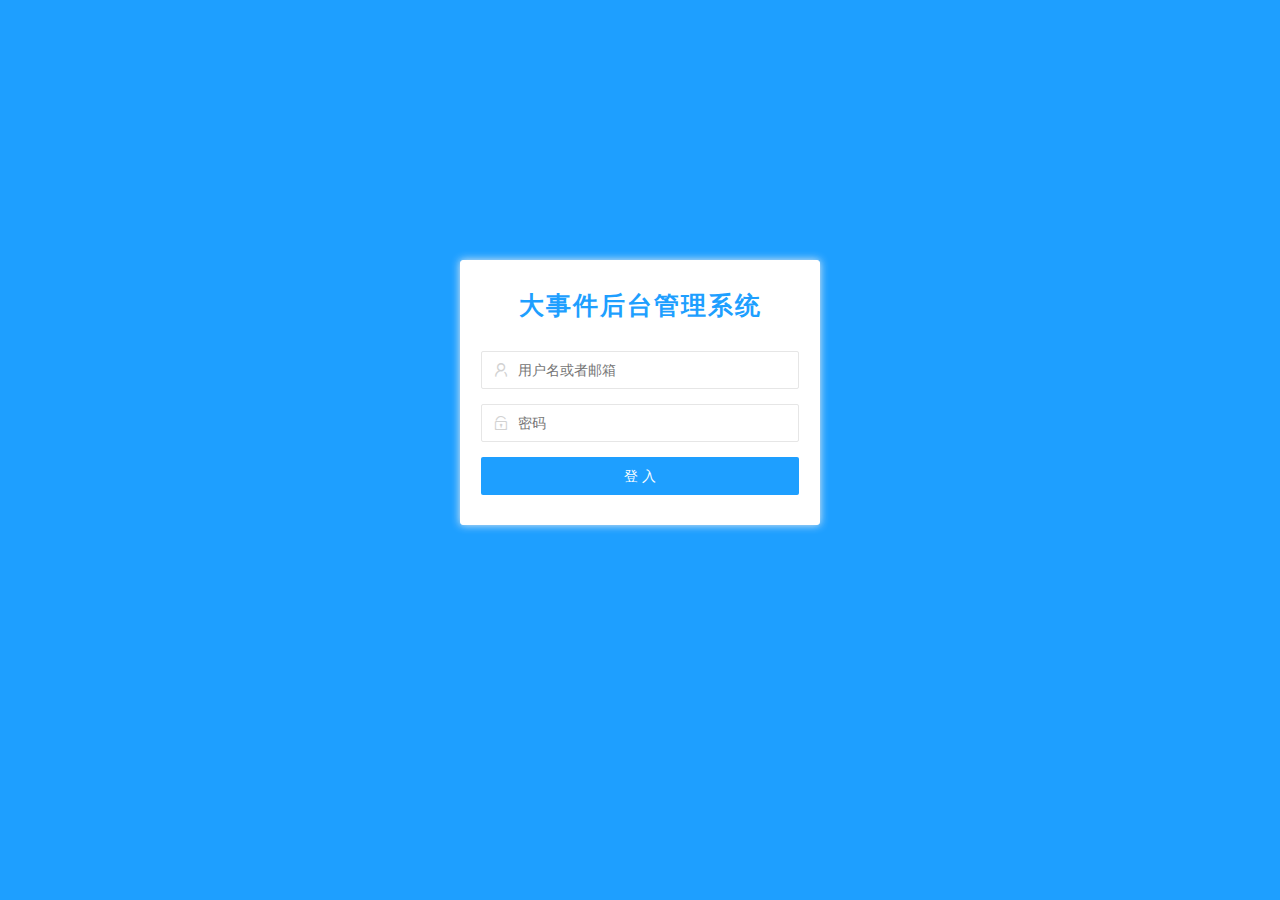
==== admin/index.html @ 875ae073 "后台轮播和评论ok" ====
<!DOCTYPE html>
<html>

<head>
    <meta charset="utf-8">
    <meta name="viewport" content="width=device-width, initial-scale=1, maximum-scale=1">
    <title>layout 后台大布局 - Layui</title>
    <link rel="stylesheet" href="./assets/lib/layui/css/layui.css">
    <link rel="stylesheet" href="./assets/css/index.css">
</head>

<body class="layui-layout-body">
    <div class="layui-layout layui-layout-admin">
        <div class="layui-header">
            <div class="layui-logo">后台管理系统</div>
            <ul class="layui-nav layui-layout-right">
                <li class="layui-nav-item">
                    <a href="javascript:;">
                        <img src="#" class="layui-nav-img"> 黑马
                    </a>
                </li>
                <li class="layui-nav-item"><a id="logout-btn" href="javascript:;">退了</a></li>
            </ul>
        </div>

        <div class="layui-side layui-bg-black">
            <div class="layui-side-scroll">
                <!-- 左侧导航区域（可配合layui已有的垂直导航） -->
                <ul class="layui-nav layui-nav-tree" lay-filter="test">
                    <li class="layui-nav-item layui-this"><a href=""><span class="iconfont icon-home"></span>首页</a></li>
                    <li class="layui-nav-item layui-nav-itemed">
                        <a class="" href="javascript:;">用户管理</a>
                        <dl class="layui-nav-child">
                            <dd><a target="iframeArea" href="./user/user.html">用户列表</a></dd>
                            <dd><a target="iframeArea" href="./user/add.html">添加用户</a></dd>
                        </dl>
                    </li>
                    <li class="layui-nav-item">
                        <a href="javascript:;">资源管理</a>
                        <dl class="layui-nav-child">
                            <dd><a target="iframeArea" href="./link/link.html">友情链接</a></dd>
                            <dd><a target="iframeArea" href="./swiper/swiper.html">轮播图</a></dd>
                            <dd><a target="iframeArea" href="./comment/comment.html">评论管理</a></dd>
                        </dl>
                    </li>
                </ul>
            </div>
        </div>

        <div class="layui-body">
            <!-- 内容主体区域 -->
            <iframe name="iframeArea" src="./home/home.html"></iframe>
        </div>

        <div class="layui-footer">
            <!-- 底部固定区域 -->
            © www.itheima.com - 黑马程序员
        </div>
    </div>
    <script type="text/javascript" src="./assets/lib/jquery.js"></script>
    <script type="text/javascript" src="./assets/lib/jquery.particleground.min.js"></script>
    <script type="text/javascript" src="./assets/js/common.js"></script>
    <script type="text/javascript" src="./assets/lib/layui/layui.all.js"></script>
    <script type="text/javascript" src="./assets/js/index.js"></script>

</body>

</html>
---- admin/assets/lib/layui/css/layui.css ----
/** layui-v2.5.6 MIT License By https://www.layui.com */
 .layui-inline,img{display:inline-block;vertical-align:middle}h1,h2,h3,h4,h5,h6{font-weight:400}.layui-edge,.layui-header,.layui-inline,.layui-main{position:relative}.layui-body,.layui-edge,.layui-elip{overflow:hidden}.layui-btn,.layui-edge,.layui-inline,img{vertical-align:middle}.layui-btn,.layui-disabled,.layui-icon,.layui-unselect{-moz-user-select:none;-webkit-user-select:none;-ms-user-select:none}.layui-elip,.layui-form-checkbox span,.layui-form-pane .layui-form-label{text-overflow:ellipsis;white-space:nowrap}.layui-breadcrumb,.layui-tree-btnGroup{visibility:hidden}blockquote,body,button,dd,div,dl,dt,form,h1,h2,h3,h4,h5,h6,input,li,ol,p,pre,td,textarea,th,ul{margin:0;padding:0;-webkit-tap-highlight-color:rgba(0,0,0,0)}a:active,a:hover{outline:0}img{border:none}li{list-style:none}table{border-collapse:collapse;border-spacing:0}h4,h5,h6{font-size:100%}button,input,optgroup,option,select,textarea{font-family:inherit;font-size:inherit;font-style:inherit;font-weight:inherit;outline:0}pre{white-space:pre-wrap;white-space:-moz-pre-wrap;white-space:-pre-wrap;white-space:-o-pre-wrap;word-wrap:break-word}body{line-height:24px;font:14px Helvetica Neue,Helvetica,PingFang SC,Tahoma,Arial,sans-serif}hr{height:1px;margin:10px 0;border:0;clear:both}a{color:#333;text-decoration:none}a:hover{color:#777}a cite{font-style:normal;*cursor:pointer}.layui-border-box,.layui-border-box *{box-sizing:border-box}.layui-box,.layui-box *{box-sizing:content-box}.layui-clear{clear:both;*zoom:1}.layui-clear:after{content:'\20';clear:both;*zoom:1;display:block;height:0}.layui-inline{*display:inline;*zoom:1}.layui-edge{display:inline-block;width:0;height:0;border-width:6px;border-style:dashed;border-color:transparent}.layui-edge-top{top:-4px;border-bottom-color:#999;border-bottom-style:solid}.layui-edge-right{border-left-color:#999;border-left-style:solid}.layui-edge-bottom{top:2px;border-top-color:#999;border-top-style:solid}.layui-edge-left{border-right-color:#999;border-right-style:solid}.layui-disabled,.layui-disabled:hover{color:#d2d2d2!important;cursor:not-allowed!important}.layui-circle{border-radius:100%}.layui-show{display:block!important}.layui-hide{display:none!important}@font-face{font-family:layui-icon;src:url(../font/iconfont.eot?v=256);src:url(../font/iconfont.eot?v=256#iefix) format('embedded-opentype'),url(../font/iconfont.woff2?v=256) format('woff2'),url(../font/iconfont.woff?v=256) format('woff'),url(../font/iconfont.ttf?v=256) format('truetype'),url(../font/iconfont.svg?v=256#layui-icon) format('svg')}.layui-icon{font-family:layui-icon!important;font-size:16px;font-style:normal;-webkit-font-smoothing:antialiased;-moz-osx-font-smoothing:grayscale}.layui-icon-reply-fill:before{content:"\e611"}.layui-icon-set-fill:before{content:"\e614"}.layui-icon-menu-fill:before{content:"\e60f"}.layui-icon-search:before{content:"\e615"}.layui-icon-share:before{content:"\e641"}.layui-icon-set-sm:before{content:"\e620"}.layui-icon-engine:before{content:"\e628"}.layui-icon-close:before{content:"\1006"}.layui-icon-close-fill:before{content:"\1007"}.layui-icon-chart-screen:before{content:"\e629"}.layui-icon-star:before{content:"\e600"}.layui-icon-circle-dot:before{content:"\e617"}.layui-icon-chat:before{content:"\e606"}.layui-icon-release:before{content:"\e609"}.layui-icon-list:before{content:"\e60a"}.layui-icon-chart:before{content:"\e62c"}.layui-icon-ok-circle:before{content:"\1005"}.layui-icon-layim-theme:before{content:"\e61b"}.layui-icon-table:before{content:"\e62d"}.layui-icon-right:before{content:"\e602"}.layui-icon-left:before{content:"\e603"}.layui-icon-cart-simple:before{content:"\e698"}.layui-icon-face-cry:before{content:"\e69c"}.layui-icon-face-smile:before{content:"\e6af"}.layui-icon-survey:before{content:"\e6b2"}.layui-icon-tree:before{content:"\e62e"}.layui-icon-ie:before{content:"\e7bb"}.layui-icon-upload-circle:before{content:"\e62f"}.layui-icon-add-circle:before{content:"\e61f"}.layui-icon-download-circle:before{content:"\e601"}.layui-icon-templeate-1:before{content:"\e630"}.layui-icon-util:before{content:"\e631"}.layui-icon-face-surprised:before{content:"\e664"}.layui-icon-edit:before{content:"\e642"}.layui-icon-speaker:before{content:"\e645"}.layui-icon-down:before{content:"\e61a"}.layui-icon-file:before{content:"\e621"}.layui-icon-layouts:before{content:"\e632"}.layui-icon-rate-half:before{content:"\e6c9"}.layui-icon-add-circle-fine:before{content:"\e608"}.layui-icon-prev-circle:before{content:"\e633"}.layui-icon-read:before{content:"\e705"}.layui-icon-404:before{content:"\e61c"}.layui-icon-carousel:before{content:"\e634"}.layui-icon-help:before{content:"\e607"}.layui-icon-code-circle:before{content:"\e635"}.layui-icon-windows:before{content:"\e67f"}.layui-icon-water:before{content:"\e636"}.layui-icon-username:before{content:"\e66f"}.layui-icon-find-fill:before{content:"\e670"}.layui-icon-about:before{content:"\e60b"}.layui-icon-location:before{content:"\e715"}.layui-icon-up:before{content:"\e619"}.layui-icon-pause:before{content:"\e651"}.layui-icon-date:before{content:"\e637"}.layui-icon-layim-uploadfile:before{content:"\e61d"}.layui-icon-delete:before{content:"\e640"}.layui-icon-play:before{content:"\e652"}.layui-icon-top:before{content:"\e604"}.layui-icon-firefox:before{content:"\e686"}.layui-icon-friends:before{content:"\e612"}.layui-icon-refresh-3:before{content:"\e9aa"}.layui-icon-ok:before{content:"\e605"}.layui-icon-layer:before{content:"\e638"}.layui-icon-face-smile-fine:before{content:"\e60c"}.layui-icon-dollar:before{content:"\e659"}.layui-icon-group:before{content:"\e613"}.layui-icon-layim-download:before{content:"\e61e"}.layui-icon-picture-fine:before{content:"\e60d"}.layui-icon-link:before{content:"\e64c"}.layui-icon-diamond:before{content:"\e735"}.layui-icon-log:before{content:"\e60e"}.layui-icon-key:before{content:"\e683"}.layui-icon-rate-solid:before{content:"\e67a"}.layui-icon-fonts-del:before{content:"\e64f"}.layui-icon-unlink:before{content:"\e64d"}.layui-icon-fonts-clear:before{content:"\e639"}.layui-icon-triangle-r:before{content:"\e623"}.layui-icon-circle:before{content:"\e63f"}.layui-icon-radio:before{content:"\e643"}.layui-icon-align-center:before{content:"\e647"}.layui-icon-align-right:before{content:"\e648"}.layui-icon-align-left:before{content:"\e649"}.layui-icon-loading-1:before{content:"\e63e"}.layui-icon-return:before{content:"\e65c"}.layui-icon-fonts-strong:before{content:"\e62b"}.layui-icon-upload:before{content:"\e67c"}.layui-icon-dialogue:before{content:"\e63a"}.layui-icon-video:before{content:"\e6ed"}.layui-icon-headset:before{content:"\e6fc"}.layui-icon-cellphone-fine:before{content:"\e63b"}.layui-icon-add-1:before{content:"\e654"}.layui-icon-face-smile-b:before{content:"\e650"}.layui-icon-fonts-html:before{content:"\e64b"}.layui-icon-screen-full:before{content:"\e622"}.layui-icon-form:before{content:"\e63c"}.layui-icon-cart:before{content:"\e657"}.layui-icon-camera-fill:before{content:"\e65d"}.layui-icon-tabs:before{content:"\e62a"}.layui-icon-heart-fill:before{content:"\e68f"}.layui-icon-fonts-code:before{content:"\e64e"}.layui-icon-ios:before{content:"\e680"}.layui-icon-at:before{content:"\e687"}.layui-icon-fire:before{content:"\e756"}.layui-icon-set:before{content:"\e716"}.layui-icon-fonts-u:before{content:"\e646"}.layui-icon-triangle-d:before{content:"\e625"}.layui-icon-tips:before{content:"\e702"}.layui-icon-picture:before{content:"\e64a"}.layui-icon-more-vertical:before{content:"\e671"}.layui-icon-bluetooth:before{content:"\e689"}.layui-icon-flag:before{content:"\e66c"}.layui-icon-loading:before{content:"\e63d"}.layui-icon-fonts-i:before{content:"\e644"}.layui-icon-refresh-1:before{content:"\e666"}.layui-icon-rmb:before{content:"\e65e"}.layui-icon-addition:before{content:"\e624"}.layui-icon-home:before{content:"\e68e"}.layui-icon-time:before{content:"\e68d"}.layui-icon-user:before{content:"\e770"}.layui-icon-notice:before{content:"\e667"}.layui-icon-chrome:before{content:"\e68a"}.layui-icon-edge:before{content:"\e68b"}.layui-icon-login-weibo:before{content:"\e675"}.layui-icon-voice:before{content:"\e688"}.layui-icon-upload-drag:before{content:"\e681"}.layui-icon-login-qq:before{content:"\e676"}.layui-icon-snowflake:before{content:"\e6b1"}.layui-icon-heart:before{content:"\e68c"}.layui-icon-logout:before{content:"\e682"}.layui-icon-file-b:before{content:"\e655"}.layui-icon-template:before{content:"\e663"}.layui-icon-transfer:before{content:"\e691"}.layui-icon-auz:before{content:"\e672"}.layui-icon-console:before{content:"\e665"}.layui-icon-app:before{content:"\e653"}.layui-icon-prev:before{content:"\e65a"}.layui-icon-website:before{content:"\e7ae"}.layui-icon-next:before{content:"\e65b"}.layui-icon-component:before{content:"\e857"}.layui-icon-android:before{content:"\e684"}.layui-icon-more:before{content:"\e65f"}.layui-icon-login-wechat:before{content:"\e677"}.layui-icon-shrink-right:before{content:"\e668"}.layui-icon-spread-left:before{content:"\e66b"}.layui-icon-camera:before{content:"\e660"}.layui-icon-note:before{content:"\e66e"}.layui-icon-refresh:before{content:"\e669"}.layui-icon-female:before{content:"\e661"}.layui-icon-male:before{content:"\e662"}.layui-icon-screen-restore:before{content:"\e758"}.layui-icon-password:before{content:"\e673"}.layui-icon-senior:before{content:"\e674"}.layui-icon-theme:before{content:"\e66a"}.layui-icon-tread:before{content:"\e6c5"}.layui-icon-praise:before{content:"\e6c6"}.layui-icon-star-fill:before{content:"\e658"}.layui-icon-rate:before{content:"\e67b"}.layui-icon-template-1:before{content:"\e656"}.layui-icon-vercode:before{content:"\e679"}.layui-icon-service:before{content:"\e626"}.layui-icon-cellphone:before{content:"\e678"}.layui-icon-print:before{content:"\e66d"}.layui-icon-cols:before{content:"\e610"}.layui-icon-wifi:before{content:"\e7e0"}.layui-icon-export:before{content:"\e67d"}.layui-icon-rss:before{content:"\e808"}.layui-icon-slider:before{content:"\e714"}.layui-icon-email:before{content:"\e618"}.layui-icon-subtraction:before{content:"\e67e"}.layui-icon-mike:before{content:"\e6dc"}.layui-icon-light:before{content:"\e748"}.layui-icon-gift:before{content:"\e627"}.layui-icon-mute:before{content:"\e685"}.layui-icon-reduce-circle:before{content:"\e616"}.layui-icon-music:before{content:"\e690"}.layui-main{width:1140px;margin:0 auto}.layui-header{z-index:1000;height:60px}.layui-header a:hover{transition:all .5s;-webkit-transition:all .5s}.layui-side{position:fixed;left:0;top:0;bottom:0;z-index:999;width:200px;overflow-x:hidden}.layui-side-scroll{position:relative;width:220px;height:100%;overflow-x:hidden}.layui-body{position:absolute;left:200px;right:0;top:0;bottom:0;z-index:998;width:auto;overflow-y:auto;box-sizing:border-box}.layui-layout-body{overflow:hidden}.layui-layout-admin .layui-header{background-color:#23262E}.layui-layout-admin .layui-side{top:60px;width:200px;overflow-x:hidden}.layui-layout-admin .layui-body{position:fixed;top:60px;bottom:44px}.layui-layout-admin .layui-main{width:auto;margin:0 15px}.layui-layout-admin .layui-footer{position:fixed;left:200px;right:0;bottom:0;height:44px;line-height:44px;padding:0 15px;background-color:#eee}.layui-layout-admin .layui-logo{position:absolute;left:0;top:0;width:200px;height:100%;line-height:60px;text-align:center;color:#009688;font-size:16px}.layui-layout-admin .layui-header .layui-nav{background:0 0}.layui-layout-left{position:absolute!important;left:200px;top:0}.layui-layout-right{position:absolute!important;right:0;top:0}.layui-container{position:relative;margin:0 auto;padding:0 15px;box-sizing:border-box}.layui-fluid{position:relative;margin:0 auto;padding:0 15px}.layui-row:after,.layui-row:before{content:'';display:block;clear:both}.layui-col-lg1,.layui-col-lg10,.layui-col-lg11,.layui-col-lg12,.layui-col-lg2,.layui-col-lg3,.layui-col-lg4,.layui-col-lg5,.layui-col-lg6,.layui-col-lg7,.layui-col-lg8,.layui-col-lg9,.layui-col-md1,.layui-col-md10,.layui-col-md11,.layui-col-md12,.layui-col-md2,.layui-col-md3,.layui-col-md4,.layui-col-md5,.layui-col-md6,.layui-col-md7,.layui-col-md8,.layui-col-md9,.layui-col-sm1,.layui-col-sm10,.layui-col-sm11,.layui-col-sm12,.layui-col-sm2,.layui-col-sm3,.layui-col-sm4,.layui-col-sm5,.layui-col-sm6,.layui-col-sm7,.layui-col-sm8,.layui-col-sm9,.layui-col-xs1,.layui-col-xs10,.layui-col-xs11,.layui-col-xs12,.layui-col-xs2,.layui-col-xs3,.layui-col-xs4,.layui-col-xs5,.layui-col-xs6,.layui-col-xs7,.layui-col-xs8,.layui-col-xs9{position:relative;display:block;box-sizing:border-box}.layui-col-xs1,.layui-col-xs10,.layui-col-xs11,.layui-col-xs12,.layui-col-xs2,.layui-col-xs3,.layui-col-xs4,.layui-col-xs5,.layui-col-xs6,.layui-col-xs7,.layui-col-xs8,.layui-col-xs9{float:left}.layui-col-xs1{width:8.33333333%}.layui-col-xs2{width:16.66666667%}.layui-col-xs3{width:25%}.layui-col-xs4{width:33.33333333%}.layui-col-xs5{width:41.66666667%}.layui-col-xs6{width:50%}.layui-col-xs7{width:58.33333333%}.layui-col-xs8{width:66.66666667%}.layui-col-xs9{width:75%}.layui-col-xs10{width:83.33333333%}.layui-col-xs11{width:91.66666667%}.layui-col-xs12{width:100%}.layui-col-xs-offset1{margin-left:8.33333333%}.layui-col-xs-offset2{margin-left:16.66666667%}.layui-col-xs-offset3{margin-left:25%}.layui-col-xs-offset4{margin-left:33.33333333%}.layui-col-xs-offset5{margin-left:41.66666667%}.layui-col-xs-offset6{margin-left:50%}.layui-col-xs-offset7{margin-left:58.33333333%}.layui-col-xs-offset8{margin-left:66.66666667%}.layui-col-xs-offset9{margin-left:75%}.layui-col-xs-offset10{margin-left:83.33333333%}.layui-col-xs-offset11{margin-left:91.66666667%}.layui-col-xs-offset12{margin-left:100%}@media screen and (max-width:768px){.layui-hide-xs{display:none!important}.layui-show-xs-block{display:block!important}.layui-show-xs-inline{display:inline!important}.layui-show-xs-inline-block{display:inline-block!important}}@media screen and (min-width:768px){.layui-container{width:750px}.layui-hide-sm{display:none!important}.layui-show-sm-block{display:block!important}.layui-show-sm-inline{display:inline!important}.layui-show-sm-inline-block{display:inline-block!important}.layui-col-sm1,.layui-col-sm10,.layui-col-sm11,.layui-col-sm12,.layui-col-sm2,.layui-col-sm3,.layui-col-sm4,.layui-col-sm5,.layui-col-sm6,.layui-col-sm7,.layui-col-sm8,.layui-col-sm9{float:left}.layui-col-sm1{width:8.33333333%}.layui-col-sm2{width:16.66666667%}.layui-col-sm3{width:25%}.layui-col-sm4{width:33.33333333%}.layui-col-sm5{width:41.66666667%}.layui-col-sm6{width:50%}.layui-col-sm7{width:58.33333333%}.layui-col-sm8{width:66.66666667%}.layui-col-sm9{width:75%}.layui-col-sm10{width:83.33333333%}.layui-col-sm11{width:91.66666667%}.layui-col-sm12{width:100%}.layui-col-sm-offset1{margin-left:8.33333333%}.layui-col-sm-offset2{margin-left:16.66666667%}.layui-col-sm-offset3{margin-left:25%}.layui-col-sm-offset4{margin-left:33.33333333%}.layui-col-sm-offset5{margin-left:41.66666667%}.layui-col-sm-offset6{margin-left:50%}.layui-col-sm-offset7{margin-left:58.33333333%}.layui-col-sm-offset8{margin-left:66.66666667%}.layui-col-sm-offset9{margin-left:75%}.layui-col-sm-offset10{margin-left:83.33333333%}.layui-col-sm-offset11{margin-left:91.66666667%}.layui-col-sm-offset12{margin-left:100%}}@media screen and (min-width:992px){.layui-container{width:970px}.layui-hide-md{display:none!important}.layui-show-md-block{display:block!important}.layui-show-md-inline{display:inline!important}.layui-show-md-inline-block{display:inline-block!important}.layui-col-md1,.layui-col-md10,.layui-col-md11,.layui-col-md12,.layui-col-md2,.layui-col-md3,.layui-col-md4,.layui-col-md5,.layui-col-md6,.layui-col-md7,.layui-col-md8,.layui-col-md9{float:left}.layui-col-md1{width:8.33333333%}.layui-col-md2{width:16.66666667%}.layui-col-md3{width:25%}.layui-col-md4{width:33.33333333%}.layui-col-md5{width:41.66666667%}.layui-col-md6{width:50%}.layui-col-md7{width:58.33333333%}.layui-col-md8{width:66.66666667%}.layui-col-md9{width:75%}.layui-col-md10{width:83.33333333%}.layui-col-md11{width:91.66666667%}.layui-col-md12{width:100%}.layui-col-md-offset1{margin-left:8.33333333%}.layui-col-md-offset2{margin-left:16.66666667%}.layui-col-md-offset3{margin-left:25%}.layui-col-md-offset4{margin-left:33.33333333%}.layui-col-md-offset5{margin-left:41.66666667%}.layui-col-md-offset6{margin-left:50%}.layui-col-md-offset7{margin-left:58.33333333%}.layui-col-md-offset8{margin-left:66.66666667%}.layui-col-md-offset9{margin-left:75%}.layui-col-md-offset10{margin-left:83.33333333%}.layui-col-md-offset11{margin-left:91.66666667%}.layui-col-md-offset12{margin-left:100%}}@media screen and (min-width:1200px){.layui-container{width:1170px}.layui-hide-lg{display:none!important}.layui-show-lg-block{display:block!important}.layui-show-lg-inline{display:inline!important}.layui-show-lg-inline-block{display:inline-block!important}.layui-col-lg1,.layui-col-lg10,.layui-col-lg11,.layui-col-lg12,.layui-col-lg2,.layui-col-lg3,.layui-col-lg4,.layui-col-lg5,.layui-col-lg6,.layui-col-lg7,.layui-col-lg8,.layui-col-lg9{float:left}.layui-col-lg1{width:8.33333333%}.layui-col-lg2{width:16.66666667%}.layui-col-lg3{width:25%}.layui-col-lg4{width:33.33333333%}.layui-col-lg5{width:41.66666667%}.layui-col-lg6{width:50%}.layui-col-lg7{width:58.33333333%}.layui-col-lg8{width:66.66666667%}.layui-col-lg9{width:75%}.layui-col-lg10{width:83.33333333%}.layui-col-lg11{width:91.66666667%}.layui-col-lg12{width:100%}.layui-col-lg-offset1{margin-left:8.33333333%}.layui-col-lg-offset2{margin-left:16.66666667%}.layui-col-lg-offset3{margin-left:25%}.layui-col-lg-offset4{margin-left:33.33333333%}.layui-col-lg-offset5{margin-left:41.66666667%}.layui-col-lg-offset6{margin-left:50%}.layui-col-lg-offset7{margin-left:58.33333333%}.layui-col-lg-offset8{margin-left:66.66666667%}.layui-col-lg-offset9{margin-left:75%}.layui-col-lg-offset10{margin-left:83.33333333%}.layui-col-lg-offset11{margin-left:91.66666667%}.layui-col-lg-offset12{margin-left:100%}}.layui-col-space1{margin:-.5px}.layui-col-space1>*{padding:.5px}.layui-col-space2{margin:-1px}.layui-col-space2>*{padding:1px}.layui-col-space4{margin:-2px}.layui-col-space4>*{padding:2px}.layui-col-space5{margin:-2.5px}.layui-col-space5>*{padding:2.5px}.layui-col-space6{margin:-3px}.layui-col-space6>*{padding:3px}.layui-col-space8{margin:-4px}.layui-col-space8>*{padding:4px}.layui-col-space10{margin:-5px}.layui-col-space10>*{padding:5px}.layui-col-space12{margin:-6px}.layui-col-space12>*{padding:6px}.layui-col-space14{margin:-7px}.layui-col-space14>*{padding:7px}.layui-col-space15{margin:-7.5px}.layui-col-space15>*{padding:7.5px}.layui-col-space16{margin:-8px}.layui-col-space16>*{padding:8px}.layui-col-space18{margin:-9px}.layui-col-space18>*{padding:9px}.layui-col-space20{margin:-10px}.layui-col-space20>*{padding:10px}.layui-col-space22{margin:-11px}.layui-col-space22>*{padding:11px}.layui-col-space24{margin:-12px}.layui-col-space24>*{padding:12px}.layui-col-space25{margin:-12.5px}.layui-col-space25>*{padding:12.5px}.layui-col-space26{margin:-13px}.layui-col-space26>*{padding:13px}.layui-col-space28{margin:-14px}.layui-col-space28>*{padding:14px}.layui-col-space30{margin:-15px}.layui-col-space30>*{padding:15px}.layui-btn,.layui-input,.layui-select,.layui-textarea,.layui-upload-button{outline:0;-webkit-appearance:none;transition:all .3s;-webkit-transition:all .3s;box-sizing:border-box}.layui-elem-quote{margin-bottom:10px;padding:15px;line-height:22px;border-left:5px solid #009688;border-radius:0 2px 2px 0;background-color:#f2f2f2}.layui-quote-nm{border-style:solid;border-width:1px 1px 1px 5px;background:0 0}.layui-elem-field{margin-bottom:10px;padding:0;border-width:1px;border-style:solid}.layui-elem-field legend{margin-left:20px;padding:0 10px;font-size:20px;font-weight:300}.layui-field-title{margin:10px 0 20px;border-width:1px 0 0}.layui-field-box{padding:10px 15px}.layui-field-title .layui-field-box{padding:10px 0}.layui-progress{position:relative;height:6px;border-radius:20px;background-color:#e2e2e2}.layui-progress-bar{position:absolute;left:0;top:0;width:0;max-width:100%;height:6px;border-radius:20px;text-align:right;background-color:#5FB878;transition:all .3s;-webkit-transition:all .3s}.layui-progress-big,.layui-progress-big .layui-progress-bar{height:18px;line-height:18px}.layui-progress-text{position:relative;top:-20px;line-height:18px;font-size:12px;color:#666}.layui-progress-big .layui-progress-text{position:static;padding:0 10px;color:#fff}.layui-collapse{border-width:1px;border-style:solid;border-radius:2px}.layui-colla-content,.layui-colla-item{border-top-width:1px;border-top-style:solid}.layui-colla-item:first-child{border-top:none}.layui-colla-title{position:relative;height:42px;line-height:42px;padding:0 15px 0 35px;color:#333;background-color:#f2f2f2;cursor:pointer;font-size:14px;overflow:hidden}.layui-colla-content{display:none;padding:10px 15px;line-height:22px;color:#666}.layui-colla-icon{position:absolute;left:15px;top:0;font-size:14px}.layui-card{margin-bottom:15px;border-radius:2px;background-color:#fff;box-shadow:0 1px 2px 0 rgba(0,0,0,.05)}.layui-card:last-child{margin-bottom:0}.layui-card-header{position:relative;height:42px;line-height:42px;padding:0 15px;border-bottom:1px solid #f6f6f6;color:#333;border-radius:2px 2px 0 0;font-size:14px}.layui-bg-black,.layui-bg-blue,.layui-bg-cyan,.layui-bg-green,.layui-bg-orange,.layui-bg-red{color:#fff!important}.layui-card-body{position:relative;padding:10px 15px;line-height:24px}.layui-card-body[pad15]{padding:15px}.layui-card-body[pad20]{padding:20px}.layui-card-body .layui-table{margin:5px 0}.layui-card .layui-tab{margin:0}.layui-panel-window{position:relative;padding:15px;border-radius:0;border-top:5px solid #E6E6E6;background-color:#fff}.layui-auxiliar-moving{position:fixed;left:0;right:0;top:0;bottom:0;width:100%;height:100%;background:0 0;z-index:9999999999}.layui-form-label,.layui-form-mid,.layui-form-select,.layui-input-block,.layui-input-inline,.layui-textarea{position:relative}.layui-bg-red{background-color:#FF5722!important}.layui-bg-orange{background-color:#FFB800!important}.layui-bg-green{background-color:#009688!important}.layui-bg-cyan{background-color:#2F4056!important}.layui-bg-blue{background-color:#1E9FFF!important}.layui-bg-black{background-color:#393D49!important}.layui-bg-gray{background-color:#eee!important;color:#666!important}.layui-badge-rim,.layui-colla-content,.layui-colla-item,.layui-collapse,.layui-elem-field,.layui-form-pane .layui-form-item[pane],.layui-form-pane .layui-form-label,.layui-input,.layui-layedit,.layui-layedit-tool,.layui-quote-nm,.layui-select,.layui-tab-bar,.layui-tab-card,.layui-tab-title,.layui-tab-title .layui-this:after,.layui-textarea{border-color:#e6e6e6}.layui-timeline-item:before,hr{background-color:#e6e6e6}.layui-text{line-height:22px;font-size:14px;color:#666}.layui-text h1,.layui-text h2,.layui-text h3{font-weight:500;color:#333}.layui-text h1{font-size:30px}.layui-text h2{font-size:24px}.layui-text h3{font-size:18px}.layui-text a:not(.layui-btn){color:#01AAED}.layui-text a:not(.layui-btn):hover{text-decoration:underline}.layui-text ul{padding:5px 0 5px 15px}.layui-text ul li{margin-top:5px;list-style-type:disc}.layui-text em,.layui-word-aux{color:#999!important;padding:0 5px!important}.layui-btn{display:inline-block;height:38px;line-height:38px;padding:0 18px;background-color:#009688;color:#fff;white-space:nowrap;text-align:center;font-size:14px;border:none;border-radius:2px;cursor:pointer}.layui-btn:hover{opacity:.8;filter:alpha(opacity=80);color:#fff}.layui-btn:active{opacity:1;filter:alpha(opacity=100)}.layui-btn+.layui-btn{margin-left:10px}.layui-btn-container{font-size:0}.layui-btn-container .layui-btn{margin-right:10px;margin-bottom:10px}.layui-btn-container .layui-btn+.layui-btn{margin-left:0}.layui-table .layui-btn-container .layui-btn{margin-bottom:9px}.layui-btn-radius{border-radius:100px}.layui-btn .layui-icon{margin-right:3px;font-size:18px;vertical-align:bottom;vertical-align:middle\9}.layui-btn-primary{border:1px solid #C9C9C9;background-color:#fff;color:#555}.layui-btn-primary:hover{border-color:#009688;color:#333}.layui-btn-normal{background-color:#1E9FFF}.layui-btn-warm{background-color:#FFB800}.layui-btn-danger{background-color:#FF5722}.layui-btn-checked{background-color:#5FB878}.layui-btn-disabled,.layui-btn-disabled:active,.layui-btn-disabled:hover{border:1px solid #e6e6e6;background-color:#FBFBFB;color:#C9C9C9;cursor:not-allowed;opacity:1}.layui-btn-lg{height:44px;line-height:44px;padding:0 25px;font-size:16px}.layui-btn-sm{height:30px;line-height:30px;padding:0 10px;font-size:12px}.layui-btn-sm i{font-size:16px!important}.layui-btn-xs{height:22px;line-height:22px;padding:0 5px;font-size:12px}.layui-btn-xs i{font-size:14px!important}.layui-btn-group{display:inline-block;vertical-align:middle;font-size:0}.layui-btn-group .layui-btn{margin-left:0!important;margin-right:0!important;border-left:1px solid rgba(255,255,255,.5);border-radius:0}.layui-btn-group .layui-btn-primary{border-left:none}.layui-btn-group .layui-btn-primary:hover{border-color:#C9C9C9;color:#009688}.layui-btn-group .layui-btn:first-child{border-left:none;border-radius:2px 0 0 2px}.layui-btn-group .layui-btn-primary:first-child{border-left:1px solid #c9c9c9}.layui-btn-group .layui-btn:last-child{border-radius:0 2px 2px 0}.layui-btn-group .layui-btn+.layui-btn{margin-left:0}.layui-btn-group+.layui-btn-group{margin-left:10px}.layui-btn-fluid{width:100%}.layui-input,.layui-select,.layui-textarea{height:38px;line-height:1.3;line-height:38px\9;border-width:1px;border-style:solid;background-color:#fff;border-radius:2px}.layui-input::-webkit-input-placeholder,.layui-select::-webkit-input-placeholder,.layui-textarea::-webkit-input-placeholder{line-height:1.3}.layui-input,.layui-textarea{display:block;width:100%;padding-left:10px}.layui-input:hover,.layui-textarea:hover{border-color:#D2D2D2!important}.layui-input:focus,.layui-textarea:focus{border-color:#C9C9C9!important}.layui-textarea{min-height:100px;height:auto;line-height:20px;padding:6px 10px;resize:vertical}.layui-select{padding:0 10px}.layui-form input[type=checkbox],.layui-form input[type=radio],.layui-form select{display:none}.layui-form [lay-ignore]{display:initial}.layui-form-item{margin-bottom:15px;clear:both;*zoom:1}.layui-form-item:after{content:'\20';clear:both;*zoom:1;display:block;height:0}.layui-form-label{float:left;display:block;padding:9px 15px;width:80px;font-weight:400;line-height:20px;text-align:right}.layui-form-label-col{display:block;float:none;padding:9px 0;line-height:20px;text-align:left}.layui-form-item .layui-inline{margin-bottom:5px;margin-right:10px}.layui-input-block{margin-left:110px;min-height:36px}.layui-input-inline{display:inline-block;vertical-align:middle}.layui-form-item .layui-input-inline{float:left;width:190px;margin-right:10px}.layui-form-text .layui-input-inline{width:auto}.layui-form-mid{float:left;display:block;padding:9px 0!important;line-height:20px;margin-right:10px}.layui-form-danger+.layui-form-select .layui-input,.layui-form-danger:focus{border-color:#FF5722!important}.layui-form-select .layui-input{padding-right:30px;cursor:pointer}.layui-form-select .layui-edge{position:absolute;right:10px;top:50%;margin-top:-3px;cursor:pointer;border-width:6px;border-top-color:#c2c2c2;border-top-style:solid;transition:all .3s;-webkit-transition:all .3s}.layui-form-select dl{display:none;position:absolute;left:0;top:42px;padding:5px 0;z-index:899;min-width:100%;border:1px solid #d2d2d2;max-height:300px;overflow-y:auto;background-color:#fff;border-radius:2px;box-shadow:0 2px 4px rgba(0,0,0,.12);box-sizing:border-box}.layui-form-select dl dd,.layui-form-select dl dt{padding:0 10px;line-height:36px;white-space:nowrap;overflow:hidden;text-overflow:ellipsis}.layui-form-select dl dt{font-size:12px;color:#999}.layui-form-select dl dd{cursor:pointer}.layui-form-select dl dd:hover{background-color:#f2f2f2;-webkit-transition:.5s all;transition:.5s all}.layui-form-select .layui-select-group dd{padding-left:20px}.layui-form-select dl dd.layui-select-tips{padding-left:10px!important;color:#999}.layui-form-select dl dd.layui-this{background-color:#5FB878;color:#fff}.layui-form-checkbox,.layui-form-select dl dd.layui-disabled{background-color:#fff}.layui-form-selected dl{display:block}.layui-form-checkbox,.layui-form-checkbox *,.layui-form-switch{display:inline-block;vertical-align:middle}.layui-form-selected .layui-edge{margin-top:-9px;-webkit-transform:rotate(180deg);transform:rotate(180deg);margin-top:-3px\9}:root .layui-form-selected .layui-edge{margin-top:-9px\0/IE9}.layui-form-selectup dl{top:auto;bottom:42px}.layui-select-none{margin:5px 0;text-align:center;color:#999}.layui-select-disabled .layui-disabled{border-color:#eee!important}.layui-select-disabled .layui-edge{border-top-color:#d2d2d2}.layui-form-checkbox{position:relative;height:30px;line-height:30px;margin-right:10px;padding-right:30px;cursor:pointer;font-size:0;-webkit-transition:.1s linear;transition:.1s linear;box-sizing:border-box}.layui-form-checkbox span{padding:0 10px;height:100%;font-size:14px;border-radius:2px 0 0 2px;background-color:#d2d2d2;color:#fff;overflow:hidden}.layui-form-checkbox:hover span{background-color:#c2c2c2}.layui-form-checkbox i{position:absolute;right:0;top:0;width:30px;height:28px;border:1px solid #d2d2d2;border-left:none;border-radius:0 2px 2px 0;color:#fff;font-size:20px;text-align:center}.layui-form-checkbox:hover i{border-color:#c2c2c2;color:#c2c2c2}.layui-form-checked,.layui-form-checked:hover{border-color:#5FB878}.layui-form-checked span,.layui-form-checked:hover span{background-color:#5FB878}.layui-form-checked i,.layui-form-checked:hover i{color:#5FB878}.layui-form-item .layui-form-checkbox{margin-top:4px}.layui-form-checkbox[lay-skin=primary]{height:auto!important;line-height:normal!important;min-width:18px;min-height:18px;border:none!important;margin-right:0;padding-left:28px;padding-right:0;background:0 0}.layui-form-checkbox[lay-skin=primary] span{padding-left:0;padding-right:15px;line-height:18px;background:0 0;color:#666}.layui-form-checkbox[lay-skin=primary] i{right:auto;left:0;width:16px;height:16px;line-height:16px;border:1px solid #d2d2d2;font-size:12px;border-radius:2px;background-color:#fff;-webkit-transition:.1s linear;transition:.1s linear}.layui-form-checkbox[lay-skin=primary]:hover i{border-color:#5FB878;color:#fff}.layui-form-checked[lay-skin=primary] i{border-color:#5FB878!important;background-color:#5FB878;color:#fff}.layui-checkbox-disbaled[lay-skin=primary] span{background:0 0!important;color:#c2c2c2}.layui-checkbox-disbaled[lay-skin=primary]:hover i{border-color:#d2d2d2}.layui-form-item .layui-form-checkbox[lay-skin=primary]{margin-top:10px}.layui-form-switch{position:relative;height:22px;line-height:22px;min-width:35px;padding:0 5px;margin-top:8px;border:1px solid #d2d2d2;border-radius:20px;cursor:pointer;background-color:#fff;-webkit-transition:.1s linear;transition:.1s linear}.layui-form-switch i{position:absolute;left:5px;top:3px;width:16px;height:16px;border-radius:20px;background-color:#d2d2d2;-webkit-transition:.1s linear;transition:.1s linear}.layui-form-switch em{position:relative;top:0;width:25px;margin-left:21px;padding:0!important;text-align:center!important;color:#999!important;font-style:normal!important;font-size:12px}.layui-form-onswitch{border-color:#5FB878;background-color:#5FB878}.layui-checkbox-disbaled,.layui-checkbox-disbaled i{border-color:#e2e2e2!important}.layui-form-onswitch i{left:100%;margin-left:-21px;background-color:#fff}.layui-form-onswitch em{margin-left:5px;margin-right:21px;color:#fff!important}.layui-checkbox-disbaled span{background-color:#e2e2e2!important}.layui-checkbox-disbaled:hover i{color:#fff!important}[lay-radio]{display:none}.layui-form-radio,.layui-form-radio *{display:inline-block;vertical-align:middle}.layui-form-radio{line-height:28px;margin:6px 10px 0 0;padding-right:10px;cursor:pointer;font-size:0}.layui-form-radio *{font-size:14px}.layui-form-radio>i{margin-right:8px;font-size:22px;color:#c2c2c2}.layui-form-radio>i:hover,.layui-form-radioed>i{color:#5FB878}.layui-radio-disbaled>i{color:#e2e2e2!important}.layui-form-pane .layui-form-label{width:110px;padding:8px 15px;height:38px;line-height:20px;border-width:1px;border-style:solid;border-radius:2px 0 0 2px;text-align:center;background-color:#FBFBFB;overflow:hidden;box-sizing:border-box}.layui-form-pane .layui-input-inline{margin-left:-1px}.layui-form-pane .layui-input-block{margin-left:110px;left:-1px}.layui-form-pane .layui-input{border-radius:0 2px 2px 0}.layui-form-pane .layui-form-text .layui-form-label{float:none;width:100%;border-radius:2px;box-sizing:border-box;text-align:left}.layui-form-pane .layui-form-text .layui-input-inline{display:block;margin:0;top:-1px;clear:both}.layui-form-pane .layui-form-text .layui-input-block{margin:0;left:0;top:-1px}.layui-form-pane .layui-form-text .layui-textarea{min-height:100px;border-radius:0 0 2px 2px}.layui-form-pane .layui-form-checkbox{margin:4px 0 4px 10px}.layui-form-pane .layui-form-radio,.layui-form-pane .layui-form-switch{margin-top:6px;margin-left:10px}.layui-form-pane .layui-form-item[pane]{position:relative;border-width:1px;border-style:solid}.layui-form-pane .layui-form-item[pane] .layui-form-label{position:absolute;left:0;top:0;height:100%;border-width:0 1px 0 0}.layui-form-pane .layui-form-item[pane] .layui-input-inline{margin-left:110px}@media screen and (max-width:450px){.layui-form-item .layui-form-label{text-overflow:ellipsis;overflow:hidden;white-space:nowrap}.layui-form-item .layui-inline{display:block;margin-right:0;margin-bottom:20px;clear:both}.layui-form-item .layui-inline:after{content:'\20';clear:both;display:block;height:0}.layui-form-item .layui-input-inline{display:block;float:none;left:-3px;width:auto;margin:0 0 10px 112px}.layui-form-item .layui-input-inline+.layui-form-mid{margin-left:110px;top:-5px;padding:0}.layui-form-item .layui-form-checkbox{margin-right:5px;margin-bottom:5px}}.layui-layedit{border-width:1px;border-style:solid;border-radius:2px}.layui-layedit-tool{padding:3px 5px;border-bottom-width:1px;border-bottom-style:solid;font-size:0}.layedit-tool-fixed{position:fixed;top:0;border-top:1px solid #e2e2e2}.layui-layedit-tool .layedit-tool-mid,.layui-layedit-tool .layui-icon{display:inline-block;vertical-align:middle;text-align:center;font-size:14px}.layui-layedit-tool .layui-icon{position:relative;width:32px;height:30px;line-height:30px;margin:3px 5px;color:#777;cursor:pointer;border-radius:2px}.layui-layedit-tool .layui-icon:hover{color:#393D49}.layui-layedit-tool .layui-icon:active{color:#000}.layui-layedit-tool .layedit-tool-active{background-color:#e2e2e2;color:#000}.layui-layedit-tool .layui-disabled,.layui-layedit-tool .layui-disabled:hover{color:#d2d2d2;cursor:not-allowed}.layui-layedit-tool .layedit-tool-mid{width:1px;height:18px;margin:0 10px;background-color:#d2d2d2}.layedit-tool-html{width:50px!important;font-size:30px!important}.layedit-tool-b,.layedit-tool-code,.layedit-tool-help{font-size:16px!important}.layedit-tool-d,.layedit-tool-face,.layedit-tool-image,.layedit-tool-unlink{font-size:18px!important}.layedit-tool-image input{position:absolute;font-size:0;left:0;top:0;width:100%;height:100%;opacity:.01;filter:Alpha(opacity=1);cursor:pointer}.layui-layedit-iframe iframe{display:block;width:100%}#LAY_layedit_code{overflow:hidden}.layui-laypage{display:inline-block;*display:inline;*zoom:1;vertical-align:middle;margin:10px 0;font-size:0}.layui-laypage>a:first-child,.layui-laypage>a:first-child em{border-radius:2px 0 0 2px}.layui-laypage>a:last-child,.layui-laypage>a:last-child em{border-radius:0 2px 2px 0}.layui-laypage>:first-child{margin-left:0!important}.layui-laypage>:last-child{margin-right:0!important}.layui-laypage a,.layui-laypage button,.layui-laypage input,.layui-laypage select,.layui-laypage span{border:1px solid #e2e2e2}.layui-laypage a,.layui-laypage span{display:inline-block;*display:inline;*zoom:1;vertical-align:middle;padding:0 15px;height:28px;line-height:28px;margin:0 -1px 5px 0;background-color:#fff;color:#333;font-size:12px}.layui-flow-more a *,.layui-laypage input,.layui-table-view select[lay-ignore]{display:inline-block}.layui-laypage a:hover{color:#009688}.layui-laypage em{font-style:normal}.layui-laypage .layui-laypage-spr{color:#999;font-weight:700}.layui-laypage a{text-decoration:none}.layui-laypage .layui-laypage-curr{position:relative}.layui-laypage .layui-laypage-curr em{position:relative;color:#fff}.layui-laypage .layui-laypage-curr .layui-laypage-em{position:absolute;left:-1px;top:-1px;padding:1px;width:100%;height:100%;background-color:#009688}.layui-laypage-em{border-radius:2px}.layui-laypage-next em,.layui-laypage-prev em{font-family:Sim sun;font-size:16px}.layui-laypage .layui-laypage-count,.layui-laypage .layui-laypage-limits,.layui-laypage .layui-laypage-refresh,.layui-laypage .layui-laypage-skip{margin-left:10px;margin-right:10px;padding:0;border:none}.layui-laypage .layui-laypage-limits,.layui-laypage .layui-laypage-refresh{vertical-align:top}.layui-laypage .layui-laypage-refresh i{font-size:18px;cursor:pointer}.layui-laypage select{height:22px;padding:3px;border-radius:2px;cursor:pointer}.layui-laypage .layui-laypage-skip{height:30px;line-height:30px;color:#999}.layui-laypage button,.layui-laypage input{height:30px;line-height:30px;border-radius:2px;vertical-align:top;background-color:#fff;box-sizing:border-box}.layui-laypage input{width:40px;margin:0 10px;padding:0 3px;text-align:center}.layui-laypage input:focus,.layui-laypage select:focus{border-color:#009688!important}.layui-laypage button{margin-left:10px;padding:0 10px;cursor:pointer}.layui-table,.layui-table-view{margin:10px 0}.layui-flow-more{margin:10px 0;text-align:center;color:#999;font-size:14px}.layui-flow-more a{height:32px;line-height:32px}.layui-flow-more a *{vertical-align:top}.layui-flow-more a cite{padding:0 20px;border-radius:3px;background-color:#eee;color:#333;font-style:normal}.layui-flow-more a cite:hover{opacity:.8}.layui-flow-more a i{font-size:30px;color:#737383}.layui-table{width:100%;background-color:#fff;color:#666}.layui-table tr{transition:all .3s;-webkit-transition:all .3s}.layui-table th{text-align:left;font-weight:400}.layui-table tbody tr:hover,.layui-table thead tr,.layui-table-click,.layui-table-header,.layui-table-hover,.layui-table-mend,.layui-table-patch,.layui-table-tool,.layui-table-total,.layui-table-total tr,.layui-table[lay-even] tr:nth-child(even){background-color:#f2f2f2}.layui-table td,.layui-table th,.layui-table-col-set,.layui-table-fixed-r,.layui-table-grid-down,.layui-table-header,.layui-table-page,.layui-table-tips-main,.layui-table-tool,.layui-table-total,.layui-table-view,.layui-table[lay-skin=line],.layui-table[lay-skin=row]{border-width:1px;border-style:solid;border-color:#e6e6e6}.layui-table td,.layui-table th{position:relative;padding:9px 15px;min-height:20px;line-height:20px;font-size:14px}.layui-table[lay-skin=line] td,.layui-table[lay-skin=line] th{border-width:0 0 1px}.layui-table[lay-skin=row] td,.layui-table[lay-skin=row] th{border-width:0 1px 0 0}.layui-table[lay-skin=nob] td,.layui-table[lay-skin=nob] th{border:none}.layui-table img{max-width:100px}.layui-table[lay-size=lg] td,.layui-table[lay-size=lg] th{padding:15px 30px}.layui-table-view .layui-table[lay-size=lg] .layui-table-cell{height:40px;line-height:40px}.layui-table[lay-size=sm] td,.layui-table[lay-size=sm] th{font-size:12px;padding:5px 10px}.layui-table-view .layui-table[lay-size=sm] .layui-table-cell{height:20px;line-height:20px}.layui-table[lay-data]{display:none}.layui-table-box{position:relative;overflow:hidden}.layui-table-view .layui-table{position:relative;width:auto;margin:0}.layui-table-view .layui-table[lay-skin=line]{border-width:0 1px 0 0}.layui-table-view .layui-table[lay-skin=row]{border-width:0 0 1px}.layui-table-view .layui-table td,.layui-table-view .layui-table th{padding:5px 0;border-top:none;border-left:none}.layui-table-view .layui-table th.layui-unselect .layui-table-cell span{cursor:pointer}.layui-table-view .layui-table td{cursor:default}.layui-table-view .layui-table td[data-edit=text]{cursor:text}.layui-table-view .layui-form-checkbox[lay-skin=primary] i{width:18px;height:18px}.layui-table-view .layui-form-radio{line-height:0;padding:0}.layui-table-view .layui-form-radio>i{margin:0;font-size:20px}.layui-table-init{position:absolute;left:0;top:0;width:100%;height:100%;text-align:center;z-index:110}.layui-table-init .layui-icon{position:absolute;left:50%;top:50%;margin:-15px 0 0 -15px;font-size:30px;color:#c2c2c2}.layui-table-header{border-width:0 0 1px;overflow:hidden}.layui-table-header .layui-table{margin-bottom:-1px}.layui-table-tool .layui-inline[lay-event]{position:relative;width:26px;height:26px;padding:5px;line-height:16px;margin-right:10px;text-align:center;color:#333;border:1px solid #ccc;cursor:pointer;-webkit-transition:.5s all;transition:.5s all}.layui-table-tool .layui-inline[lay-event]:hover{border:1px solid #999}.layui-table-tool-temp{padding-right:120px}.layui-table-tool-self{position:absolute;right:17px;top:10px}.layui-table-tool .layui-table-tool-self .layui-inline[lay-event]{margin:0 0 0 10px}.layui-table-tool-panel{position:absolute;top:29px;left:-1px;padding:5px 0;min-width:150px;min-height:40px;border:1px solid #d2d2d2;text-align:left;overflow-y:auto;background-color:#fff;box-shadow:0 2px 4px rgba(0,0,0,.12)}.layui-table-cell,.layui-table-tool-panel li{overflow:hidden;text-overflow:ellipsis;white-space:nowrap}.layui-table-tool-panel li{padding:0 10px;line-height:30px;-webkit-transition:.5s all;transition:.5s all}.layui-table-tool-panel li .layui-form-checkbox[lay-skin=primary]{width:100%;padding-left:28px}.layui-table-tool-panel li:hover{background-color:#f2f2f2}.layui-table-tool-panel li .layui-form-checkbox[lay-skin=primary] i{position:absolute;left:0;top:0}.layui-table-tool-panel li .layui-form-checkbox[lay-skin=primary] span{padding:0}.layui-table-tool .layui-table-tool-self .layui-table-tool-panel{left:auto;right:-1px}.layui-table-col-set{position:absolute;right:0;top:0;width:20px;height:100%;border-width:0 0 0 1px;background-color:#fff}.layui-table-sort{width:10px;height:20px;margin-left:5px;cursor:pointer!important}.layui-table-sort .layui-edge{position:absolute;left:5px;border-width:5px}.layui-table-sort .layui-table-sort-asc{top:3px;border-top:none;border-bottom-style:solid;border-bottom-color:#b2b2b2}.layui-table-sort .layui-table-sort-asc:hover{border-bottom-color:#666}.layui-table-sort .layui-table-sort-desc{bottom:5px;border-bottom:none;border-top-style:solid;border-top-color:#b2b2b2}.layui-table-sort .layui-table-sort-desc:hover{border-top-color:#666}.layui-table-sort[lay-sort=asc] .layui-table-sort-asc{border-bottom-color:#000}.layui-table-sort[lay-sort=desc] .layui-table-sort-desc{border-top-color:#000}.layui-table-cell{height:28px;line-height:28px;padding:0 15px;position:relative;box-sizing:border-box}.layui-table-cell .layui-form-checkbox[lay-skin=primary]{top:-1px;padding:0}.layui-table-cell .layui-table-link{color:#01AAED}.laytable-cell-checkbox,.laytable-cell-numbers,.laytable-cell-radio,.laytable-cell-space{padding:0;text-align:center}.layui-table-body{position:relative;overflow:auto;margin-right:-1px;margin-bottom:-1px}.layui-table-body .layui-none{line-height:26px;padding:15px;text-align:center;color:#999}.layui-table-fixed{position:absolute;left:0;top:0;z-index:101}.layui-table-fixed .layui-table-body{overflow:hidden}.layui-table-fixed-l{box-shadow:0 -1px 8px rgba(0,0,0,.08)}.layui-table-fixed-r{left:auto;right:-1px;border-width:0 0 0 1px;box-shadow:-1px 0 8px rgba(0,0,0,.08)}.layui-table-fixed-r .layui-table-header{position:relative;overflow:visible}.layui-table-mend{position:absolute;right:-49px;top:0;height:100%;width:50px}.layui-table-tool{position:relative;z-index:890;width:100%;min-height:50px;line-height:30px;padding:10px 15px;border-width:0 0 1px}.layui-table-tool .layui-btn-container{margin-bottom:-10px}.layui-table-page,.layui-table-total{border-width:1px 0 0;margin-bottom:-1px;overflow:hidden}.layui-table-page{position:relative;width:100%;padding:7px 7px 0;height:41px;font-size:12px;white-space:nowrap}.layui-table-page>div{height:26px}.layui-table-page .layui-laypage{margin:0}.layui-table-page .layui-laypage a,.layui-table-page .layui-laypage span{height:26px;line-height:26px;margin-bottom:10px;border:none;background:0 0}.layui-table-page .layui-laypage a,.layui-table-page .layui-laypage span.layui-laypage-curr{padding:0 12px}.layui-table-page .layui-laypage span{margin-left:0;padding:0}.layui-table-page .layui-laypage .layui-laypage-prev{margin-left:-7px!important}.layui-table-page .layui-laypage .layui-laypage-curr .layui-laypage-em{left:0;top:0;padding:0}.layui-table-page .layui-laypage button,.layui-table-page .layui-laypage input{height:26px;line-height:26px}.layui-table-page .layui-laypage input{width:40px}.layui-table-page .layui-laypage button{padding:0 10px}.layui-table-page select{height:18px}.layui-table-patch .layui-table-cell{padding:0;width:30px}.layui-table-edit{position:absolute;left:0;top:0;width:100%;height:100%;padding:0 14px 1px;border-radius:0;box-shadow:1px 1px 20px rgba(0,0,0,.15)}.layui-table-edit:focus{border-color:#5FB878!important}select.layui-table-edit{padding:0 0 0 10px;border-color:#C9C9C9}.layui-table-view .layui-form-checkbox,.layui-table-view .layui-form-radio,.layui-table-view .layui-form-switch{top:0;margin:0;box-sizing:content-box}.layui-table-view .layui-form-checkbox{top:-1px;height:26px;line-height:26px}.layui-table-view .layui-form-checkbox i{height:26px}.layui-table-grid .layui-table-cell{overflow:visible}.layui-table-grid-down{position:absolute;top:0;right:0;width:26px;height:100%;padding:5px 0;border-width:0 0 0 1px;text-align:center;background-color:#fff;color:#999;cursor:pointer}.layui-table-grid-down .layui-icon{position:absolute;top:50%;left:50%;margin:-8px 0 0 -8px}.layui-table-grid-down:hover{background-color:#fbfbfb}body .layui-table-tips .layui-layer-content{background:0 0;padding:0;box-shadow:0 1px 6px rgba(0,0,0,.12)}.layui-table-tips-main{margin:-44px 0 0 -1px;max-height:150px;padding:8px 15px;font-size:14px;overflow-y:scroll;background-color:#fff;color:#666}.layui-table-tips-c{position:absolute;right:-3px;top:-13px;width:20px;height:20px;padding:3px;cursor:pointer;background-color:#666;border-radius:50%;color:#fff}.layui-table-tips-c:hover{background-color:#777}.layui-table-tips-c:before{position:relative;right:-2px}.layui-upload-file{display:none!important;opacity:.01;filter:Alpha(opacity=1)}.layui-upload-drag,.layui-upload-form,.layui-upload-wrap{display:inline-block}.layui-upload-list{margin:10px 0}.layui-upload-choose{padding:0 10px;color:#999}.layui-upload-drag{position:relative;padding:30px;border:1px dashed #e2e2e2;background-color:#fff;text-align:center;cursor:pointer;color:#999}.layui-upload-drag .layui-icon{font-size:50px;color:#009688}.layui-upload-drag[lay-over]{border-color:#009688}.layui-upload-iframe{position:absolute;width:0;height:0;border:0;visibility:hidden}.layui-upload-wrap{position:relative;vertical-align:middle}.layui-upload-wrap .layui-upload-file{display:block!important;position:absolute;left:0;top:0;z-index:10;font-size:100px;width:100%;height:100%;opacity:.01;filter:Alpha(opacity=1);cursor:pointer}.layui-transfer-active,.layui-transfer-box{display:inline-block;vertical-align:middle}.layui-transfer-box,.layui-transfer-header,.layui-transfer-search{border-width:0;border-style:solid;border-color:#e6e6e6}.layui-transfer-box{position:relative;border-width:1px;width:200px;height:360px;border-radius:2px;background-color:#fff}.layui-transfer-box .layui-form-checkbox{width:100%;margin:0!important}.layui-transfer-header{height:38px;line-height:38px;padding:0 10px;border-bottom-width:1px}.layui-transfer-search{position:relative;padding:10px;border-bottom-width:1px}.layui-transfer-search .layui-input{height:32px;padding-left:30px;font-size:12px}.layui-transfer-search .layui-icon-search{position:absolute;left:20px;top:50%;margin-top:-8px;color:#666}.layui-transfer-active{margin:0 15px}.layui-transfer-active .layui-btn{display:block;margin:0;padding:0 15px;background-color:#5FB878;border-color:#5FB878;color:#fff}.layui-transfer-active .layui-btn-disabled{background-color:#FBFBFB;border-color:#e6e6e6;color:#C9C9C9}.layui-transfer-active .layui-btn:first-child{margin-bottom:15px}.layui-transfer-active .layui-btn .layui-icon{margin:0;font-size:14px!important}.layui-transfer-data{padding:5px 0;overflow:auto}.layui-transfer-data li{height:32px;line-height:32px;padding:0 10px}.layui-transfer-data li:hover{background-color:#f2f2f2;transition:.5s all}.layui-transfer-data .layui-none{padding:15px 10px;text-align:center;color:#999}.layui-nav{position:relative;padding:0 20px;background-color:#393D49;color:#fff;border-radius:2px;font-size:0;box-sizing:border-box}.layui-nav *{font-size:14px}.layui-nav .layui-nav-item{position:relative;display:inline-block;*display:inline;*zoom:1;vertical-align:middle;line-height:60px}.layui-nav .layui-nav-item a{display:block;padding:0 20px;color:#fff;color:rgba(255,255,255,.7);transition:all .3s;-webkit-transition:all .3s}.layui-nav .layui-this:after,.layui-nav-bar,.layui-nav-tree .layui-nav-itemed:after{position:absolute;left:0;top:0;width:0;height:5px;background-color:#5FB878;transition:all .2s;-webkit-transition:all .2s}.layui-nav-bar{z-index:1000}.layui-nav .layui-nav-item a:hover,.layui-nav .layui-this a{color:#fff}.layui-nav .layui-this:after{content:'';top:auto;bottom:0;width:100%}.layui-nav-img{width:30px;height:30px;margin-right:10px;border-radius:50%}.layui-nav .layui-nav-more{content:'';width:0;height:0;border-style:solid dashed dashed;border-color:#fff transparent transparent;overflow:hidden;cursor:pointer;transition:all .2s;-webkit-transition:all .2s;position:absolute;top:50%;right:3px;margin-top:-3px;border-width:6px;border-top-color:rgba(255,255,255,.7)}.layui-nav .layui-nav-mored,.layui-nav-itemed>a .layui-nav-more{margin-top:-9px;border-style:dashed dashed solid;border-color:transparent transparent #fff}.layui-nav-child{display:none;position:absolute;left:0;top:65px;min-width:100%;line-height:36px;padding:5px 0;box-shadow:0 2px 4px rgba(0,0,0,.12);border:1px solid #d2d2d2;background-color:#fff;z-index:100;border-radius:2px;white-space:nowrap}.layui-nav .layui-nav-child a{color:#333}.layui-nav .layui-nav-child a:hover{background-color:#f2f2f2;color:#000}.layui-nav-child dd{position:relative}.layui-nav .layui-nav-child dd.layui-this a,.layui-nav-child dd.layui-this{background-color:#5FB878;color:#fff}.layui-nav-child dd.layui-this:after{display:none}.layui-nav-tree{width:200px;padding:0}.layui-nav-tree .layui-nav-item{display:block;width:100%;line-height:45px}.layui-nav-tree .layui-nav-item a{position:relative;height:45px;line-height:45px;text-overflow:ellipsis;overflow:hidden;white-space:nowrap}.layui-nav-tree .layui-nav-item a:hover{background-color:#4E5465}.layui-nav-tree .layui-nav-bar{width:5px;height:0;background-color:#009688}.layui-nav-tree .layui-nav-child dd.layui-this,.layui-nav-tree .layui-nav-child dd.layui-this a,.layui-nav-tree .layui-this,.layui-nav-tree .layui-this>a,.layui-nav-tree .layui-this>a:hover{background-color:#009688;color:#fff}.layui-nav-tree .layui-this:after{display:none}.layui-nav-itemed>a,.layui-nav-tree .layui-nav-title a,.layui-nav-tree .layui-nav-title a:hover{color:#fff!important}.layui-nav-tree .layui-nav-child{position:relative;z-index:0;top:0;border:none;box-shadow:none}.layui-nav-tree .layui-nav-child a{height:40px;line-height:40px;color:#fff;color:rgba(255,255,255,.7)}.layui-nav-tree .layui-nav-child,.layui-nav-tree .layui-nav-child a:hover{background:0 0;color:#fff}.layui-nav-tree .layui-nav-more{right:10px}.layui-nav-itemed>.layui-nav-child{display:block;padding:0;background-color:rgba(0,0,0,.3)!important}.layui-nav-itemed>.layui-nav-child>.layui-this>.layui-nav-child{display:block}.layui-nav-side{position:fixed;top:0;bottom:0;left:0;overflow-x:hidden;z-index:999}.layui-bg-blue .layui-nav-bar,.layui-bg-blue .layui-nav-itemed:after,.layui-bg-blue .layui-this:after{background-color:#93D1FF}.layui-bg-blue .layui-nav-child dd.layui-this{background-color:#1E9FFF}.layui-bg-blue .layui-nav-itemed>a,.layui-nav-tree.layui-bg-blue .layui-nav-title a,.layui-nav-tree.layui-bg-blue .layui-nav-title a:hover{background-color:#007DDB!important}.layui-breadcrumb{font-size:0}.layui-breadcrumb>*{font-size:14px}.layui-breadcrumb a{color:#999!important}.layui-breadcrumb a:hover{color:#5FB878!important}.layui-breadcrumb a cite{color:#666;font-style:normal}.layui-breadcrumb span[lay-separator]{margin:0 10px;color:#999}.layui-tab{margin:10px 0;text-align:left!important}.layui-tab[overflow]>.layui-tab-title{overflow:hidden}.layui-tab-title{position:relative;left:0;height:40px;white-space:nowrap;font-size:0;border-bottom-width:1px;border-bottom-style:solid;transition:all .2s;-webkit-transition:all .2s}.layui-tab-title li{display:inline-block;*display:inline;*zoom:1;vertical-align:middle;font-size:14px;transition:all .2s;-webkit-transition:all .2s;position:relative;line-height:40px;min-width:65px;padding:0 15px;text-align:center;cursor:pointer}.layui-tab-title li a{display:block}.layui-tab-title .layui-this{color:#000}.layui-tab-title .layui-this:after{position:absolute;left:0;top:0;content:'';width:100%;height:41px;border-width:1px;border-style:solid;border-bottom-color:#fff;border-radius:2px 2px 0 0;box-sizing:border-box;pointer-events:none}.layui-tab-bar{position:absolute;right:0;top:0;z-index:10;width:30px;height:39px;line-height:39px;border-width:1px;border-style:solid;border-radius:2px;text-align:center;background-color:#fff;cursor:pointer}.layui-tab-bar .layui-icon{position:relative;display:inline-block;top:3px;transition:all .3s;-webkit-transition:all .3s}.layui-tab-item{display:none}.layui-tab-more{padding-right:30px;height:auto!important;white-space:normal!important}.layui-tab-more li.layui-this:after{border-bottom-color:#e2e2e2;border-radius:2px}.layui-tab-more .layui-tab-bar .layui-icon{top:-2px;top:3px\9;-webkit-transform:rotate(180deg);transform:rotate(180deg)}:root .layui-tab-more .layui-tab-bar .layui-icon{top:-2px\0/IE9}.layui-tab-content{padding:10px}.layui-tab-title li .layui-tab-close{position:relative;display:inline-block;width:18px;height:18px;line-height:20px;margin-left:8px;top:1px;text-align:center;font-size:14px;color:#c2c2c2;transition:all .2s;-webkit-transition:all .2s}.layui-tab-title li .layui-tab-close:hover{border-radius:2px;background-color:#FF5722;color:#fff}.layui-tab-brief>.layui-tab-title .layui-this{color:#009688}.layui-tab-brief>.layui-tab-more li.layui-this:after,.layui-tab-brief>.layui-tab-title .layui-this:after{border:none;border-radius:0;border-bottom:2px solid #5FB878}.layui-tab-brief[overflow]>.layui-tab-title .layui-this:after{top:-1px}.layui-tab-card{border-width:1px;border-style:solid;border-radius:2px;box-shadow:0 2px 5px 0 rgba(0,0,0,.1)}.layui-tab-card>.layui-tab-title{background-color:#f2f2f2}.layui-tab-card>.layui-tab-title li{margin-right:-1px;margin-left:-1px}.layui-tab-card>.layui-tab-title .layui-this{background-color:#fff}.layui-tab-card>.layui-tab-title .layui-this:after{border-top:none;border-width:1px;border-bottom-color:#fff}.layui-tab-card>.layui-tab-title .layui-tab-bar{height:40px;line-height:40px;border-radius:0;border-top:none;border-right:none}.layui-tab-card>.layui-tab-more .layui-this{background:0 0;color:#5FB878}.layui-tab-card>.layui-tab-more .layui-this:after{border:none}.layui-timeline{padding-left:5px}.layui-timeline-item{position:relative;padding-bottom:20px}.layui-timeline-axis{position:absolute;left:-5px;top:0;z-index:10;width:20px;height:20px;line-height:20px;background-color:#fff;color:#5FB878;border-radius:50%;text-align:center;cursor:pointer}.layui-timeline-axis:hover{color:#FF5722}.layui-timeline-item:before{content:'';position:absolute;left:5px;top:0;z-index:0;width:1px;height:100%}.layui-timeline-item:last-child:before{display:none}.layui-timeline-item:first-child:before{display:block}.layui-timeline-content{padding-left:25px}.layui-timeline-title{position:relative;margin-bottom:10px}.layui-badge,.layui-badge-dot,.layui-badge-rim{position:relative;display:inline-block;padding:0 6px;font-size:12px;text-align:center;background-color:#FF5722;color:#fff;border-radius:2px}.layui-badge{height:18px;line-height:18px}.layui-badge-dot{width:8px;height:8px;padding:0;border-radius:50%}.layui-badge-rim{height:18px;line-height:18px;border-width:1px;border-style:solid;background-color:#fff;color:#666}.layui-btn .layui-badge,.layui-btn .layui-badge-dot{margin-left:5px}.layui-nav .layui-badge,.layui-nav .layui-badge-dot{position:absolute;top:50%;margin:-8px 6px 0}.layui-tab-title .layui-badge,.layui-tab-title .layui-badge-dot{left:5px;top:-2px}.layui-carousel{position:relative;left:0;top:0;background-color:#f8f8f8}.layui-carousel>[carousel-item]{position:relative;width:100%;height:100%;overflow:hidden}.layui-carousel>[carousel-item]:before{position:absolute;content:'\e63d';left:50%;top:50%;width:100px;line-height:20px;margin:-10px 0 0 -50px;text-align:center;color:#c2c2c2;font-family:layui-icon!important;font-size:30px;font-style:normal;-webkit-font-smoothing:antialiased;-moz-osx-font-smoothing:grayscale}.layui-carousel>[carousel-item]>*{display:none;position:absolute;left:0;top:0;width:100%;height:100%;background-color:#f8f8f8;transition-duration:.3s;-webkit-transition-duration:.3s}.layui-carousel-updown>*{-webkit-transition:.3s ease-in-out up;transition:.3s ease-in-out up}.layui-carousel-arrow{display:none\9;opacity:0;position:absolute;left:10px;top:50%;margin-top:-18px;width:36px;height:36px;line-height:36px;text-align:center;font-size:20px;border:0;border-radius:50%;background-color:rgba(0,0,0,.2);color:#fff;-webkit-transition-duration:.3s;transition-duration:.3s;cursor:pointer}.layui-carousel-arrow[lay-type=add]{left:auto!important;right:10px}.layui-carousel:hover .layui-carousel-arrow[lay-type=add],.layui-carousel[lay-arrow=always] .layui-carousel-arrow[lay-type=add]{right:20px}.layui-carousel[lay-arrow=always] .layui-carousel-arrow{opacity:1;left:20px}.layui-carousel[lay-arrow=none] .layui-carousel-arrow{display:none}.layui-carousel-arrow:hover,.layui-carousel-ind ul:hover{background-color:rgba(0,0,0,.35)}.layui-carousel:hover .layui-carousel-arrow{display:block\9;opacity:1;left:20px}.layui-carousel-ind{position:relative;top:-35px;width:100%;line-height:0!important;text-align:center;font-size:0}.layui-carousel[lay-indicator=outside]{margin-bottom:30px}.layui-carousel[lay-indicator=outside] .layui-carousel-ind{top:10px}.layui-carousel[lay-indicator=outside] .layui-carousel-ind ul{background-color:rgba(0,0,0,.5)}.layui-carousel[lay-indicator=none] .layui-carousel-ind{display:none}.layui-carousel-ind ul{display:inline-block;padding:5px;background-color:rgba(0,0,0,.2);border-radius:10px;-webkit-transition-duration:.3s;transition-duration:.3s}.layui-carousel-ind li{display:inline-block;width:10px;height:10px;margin:0 3px;font-size:14px;background-color:#e2e2e2;background-color:rgba(255,255,255,.5);border-radius:50%;cursor:pointer;-webkit-transition-duration:.3s;transition-duration:.3s}.layui-carousel-ind li:hover{background-color:rgba(255,255,255,.7)}.layui-carousel-ind li.layui-this{background-color:#fff}.layui-carousel>[carousel-item]>.layui-carousel-next,.layui-carousel>[carousel-item]>.layui-carousel-prev,.layui-carousel>[carousel-item]>.layui-this{display:block}.layui-carousel>[carousel-item]>.layui-this{left:0}.layui-carousel>[carousel-item]>.layui-carousel-prev{left:-100%}.layui-carousel>[carousel-item]>.layui-carousel-next{left:100%}.layui-carousel>[carousel-item]>.layui-carousel-next.layui-carousel-left,.layui-carousel>[carousel-item]>.layui-carousel-prev.layui-carousel-right{left:0}.layui-carousel>[carousel-item]>.layui-this.layui-carousel-left{left:-100%}.layui-carousel>[carousel-item]>.layui-this.layui-carousel-right{left:100%}.layui-carousel[lay-anim=updown] .layui-carousel-arrow{left:50%!important;top:20px;margin:0 0 0 -18px}.layui-carousel[lay-anim=updown]>[carousel-item]>*,.layui-carousel[lay-anim=fade]>[carousel-item]>*{left:0!important}.layui-carousel[lay-anim=updown] .layui-carousel-arrow[lay-type=add]{top:auto!important;bottom:20px}.layui-carousel[lay-anim=updown] .layui-carousel-ind{position:absolute;top:50%;right:20px;width:auto;height:auto}.layui-carousel[lay-anim=updown] .layui-carousel-ind ul{padding:3px 5px}.layui-carousel[lay-anim=updown] .layui-carousel-ind li{display:block;margin:6px 0}.layui-carousel[lay-anim=updown]>[carousel-item]>.layui-this{top:0}.layui-carousel[lay-anim=updown]>[carousel-item]>.layui-carousel-prev{top:-100%}.layui-carousel[lay-anim=updown]>[carousel-item]>.layui-carousel-next{top:100%}.layui-carousel[lay-anim=updown]>[carousel-item]>.layui-carousel-next.layui-carousel-left,.layui-carousel[lay-anim=updown]>[carousel-item]>.layui-carousel-prev.layui-carousel-right{top:0}.layui-carousel[lay-anim=updown]>[carousel-item]>.layui-this.layui-carousel-left{top:-100%}.layui-carousel[lay-anim=updown]>[carousel-item]>.layui-this.layui-carousel-right{top:100%}.layui-carousel[lay-anim=fade]>[carousel-item]>.layui-carousel-next,.layui-carousel[lay-anim=fade]>[carousel-item]>.layui-carousel-prev{opacity:0}.layui-carousel[lay-anim=fade]>[carousel-item]>.layui-carousel-next.layui-carousel-left,.layui-carousel[lay-anim=fade]>[carousel-item]>.layui-carousel-prev.layui-carousel-right{opacity:1}.layui-carousel[lay-anim=fade]>[carousel-item]>.layui-this.layui-carousel-left,.layui-carousel[lay-anim=fade]>[carousel-item]>.layui-this.layui-carousel-right{opacity:0}.layui-fixbar{position:fixed;right:15px;bottom:15px;z-index:999999}.layui-fixbar li{width:50px;height:50px;line-height:50px;margin-bottom:1px;text-align:center;cursor:pointer;font-size:30px;background-color:#9F9F9F;color:#fff;border-radius:2px;opacity:.95}.layui-fixbar li:hover{opacity:.85}.layui-fixbar li:active{opacity:1}.layui-fixbar .layui-fixbar-top{display:none;font-size:40px}body .layui-util-face{border:none;background:0 0}body .layui-util-face .layui-layer-content{padding:0;background-color:#fff;color:#666;box-shadow:none}.layui-util-face .layui-layer-TipsG{display:none}.layui-util-face ul{position:relative;width:372px;padding:10px;border:1px solid #D9D9D9;background-color:#fff;box-shadow:0 0 20px rgba(0,0,0,.2)}.layui-util-face ul li{cursor:pointer;float:left;border:1px solid #e8e8e8;height:22px;width:26px;overflow:hidden;margin:-1px 0 0 -1px;padding:4px 2px;text-align:center}.layui-util-face ul li:hover{position:relative;z-index:2;border:1px solid #eb7350;background:#fff9ec}.layui-code{position:relative;margin:10px 0;padding:15px;line-height:20px;border:1px solid #ddd;border-left-width:6px;background-color:#F2F2F2;color:#333;font-family:Courier New;font-size:12px}.layui-rate,.layui-rate *{display:inline-block;vertical-align:middle}.layui-rate{padding:10px 5px 10px 0;font-size:0}.layui-rate li i.layui-icon{font-size:20px;color:#FFB800;margin-right:5px;transition:all .3s;-webkit-transition:all .3s}.layui-rate li i:hover{cursor:pointer;transform:scale(1.12);-webkit-transform:scale(1.12)}.layui-rate[readonly] li i:hover{cursor:default;transform:scale(1)}.layui-colorpicker{width:26px;height:26px;border:1px solid #e6e6e6;padding:5px;border-radius:2px;line-height:24px;display:inline-block;cursor:pointer;transition:all .3s;-webkit-transition:all .3s}.layui-colorpicker:hover{border-color:#d2d2d2}.layui-colorpicker.layui-colorpicker-lg{width:34px;height:34px;line-height:32px}.layui-colorpicker.layui-colorpicker-sm{width:24px;height:24px;line-height:22px}.layui-colorpicker.layui-colorpicker-xs{width:22px;height:22px;line-height:20px}.layui-colorpicker-trigger-bgcolor{display:block;background:url([data-uri]);border-radius:2px}.layui-colorpicker-trigger-span{display:block;height:100%;box-sizing:border-box;border:1px solid rgba(0,0,0,.15);border-radius:2px;text-align:center}.layui-colorpicker-trigger-i{display:inline-block;color:#FFF;font-size:12px}.layui-colorpicker-trigger-i.layui-icon-close{color:#999}.layui-colorpicker-main{position:absolute;z-index:66666666;width:280px;padding:7px;background:#FFF;border:1px solid #d2d2d2;border-radius:2px;box-shadow:0 2px 4px rgba(0,0,0,.12)}.layui-colorpicker-main-wrapper{height:180px;position:relative}.layui-colorpicker-basis{width:260px;height:100%;position:relative}.layui-colorpicker-basis-white{width:100%;height:100%;position:absolute;top:0;left:0;background:linear-gradient(90deg,#FFF,hsla(0,0%,100%,0))}.layui-colorpicker-basis-black{width:100%;height:100%;position:absolute;top:0;left:0;background:linear-gradient(0deg,#000,transparent)}.layui-colorpicker-basis-cursor{width:10px;height:10px;border:1px solid #FFF;border-radius:50%;position:absolute;top:-3px;right:-3px;cursor:pointer}.layui-colorpicker-side{position:absolute;top:0;right:0;width:12px;height:100%;background:linear-gradient(red,#FF0,#0F0,#0FF,#00F,#F0F,red)}.layui-colorpicker-side-slider{width:100%;height:5px;box-shadow:0 0 1px #888;box-sizing:border-box;background:#FFF;border-radius:1px;border:1px solid #f0f0f0;cursor:pointer;position:absolute;left:0}.layui-colorpicker-main-alpha{display:none;height:12px;margin-top:7px;background:url([data-uri])}.layui-colorpicker-alpha-bgcolor{height:100%;position:relative}.layui-colorpicker-alpha-slider{width:5px;height:100%;box-shadow:0 0 1px #888;box-sizing:border-box;background:#FFF;border-radius:1px;border:1px solid #f0f0f0;cursor:pointer;position:absolute;top:0}.layui-colorpicker-main-pre{padding-top:7px;font-size:0}.layui-colorpicker-pre{width:20px;height:20px;border-radius:2px;display:inline-block;margin-left:6px;margin-bottom:7px;cursor:pointer}.layui-colorpicker-pre:nth-child(11n+1){margin-left:0}.layui-colorpicker-pre-isalpha{background:url([data-uri])}.layui-colorpicker-pre.layui-this{box-shadow:0 0 3px 2px rgba(0,0,0,.15)}.layui-colorpicker-pre>div{height:100%;border-radius:2px}.layui-colorpicker-main-input{text-align:right;padding-top:7px}.layui-colorpicker-main-input .layui-btn-container .layui-btn{margin:0 0 0 10px}.layui-colorpicker-main-input div.layui-inline{float:left;margin-right:10px;font-size:14px}.layui-colorpicker-main-input input.layui-input{width:150px;height:30px;color:#666}.layui-slider{height:4px;background:#e2e2e2;border-radius:3px;position:relative;cursor:pointer}.layui-slider-bar{border-radius:3px;position:absolute;height:100%}.layui-slider-step{position:absolute;top:0;width:4px;height:4px;border-radius:50%;background:#FFF;-webkit-transform:translateX(-50%);transform:translateX(-50%)}.layui-slider-wrap{width:36px;height:36px;position:absolute;top:-16px;-webkit-transform:translateX(-50%);transform:translateX(-50%);z-index:10;text-align:center}.layui-slider-wrap-btn{width:12px;height:12px;border-radius:50%;background:#FFF;display:inline-block;vertical-align:middle;cursor:pointer;transition:.3s}.layui-slider-wrap:after{content:"";height:100%;display:inline-block;vertical-align:middle}.layui-slider-wrap-btn.layui-slider-hover,.layui-slider-wrap-btn:hover{transform:scale(1.2)}.layui-slider-wrap-btn.layui-disabled:hover{transform:scale(1)!important}.layui-slider-tips{position:absolute;top:-42px;z-index:66666666;white-space:nowrap;display:none;-webkit-transform:translateX(-50%);transform:translateX(-50%);color:#FFF;background:#000;border-radius:3px;height:25px;line-height:25px;padding:0 10px}.layui-slider-tips:after{content:'';position:absolute;bottom:-12px;left:50%;margin-left:-6px;width:0;height:0;border-width:6px;border-style:solid;border-color:#000 transparent transparent}.layui-slider-input{width:70px;height:32px;border:1px solid #e6e6e6;border-radius:3px;font-size:16px;line-height:32px;position:absolute;right:0;top:-15px}.layui-slider-input-btn{display:none;position:absolute;top:0;right:0;width:20px;height:100%;border-left:1px solid #d2d2d2}.layui-slider-input-btn i{cursor:pointer;position:absolute;right:0;bottom:0;width:20px;height:50%;font-size:12px;line-height:16px;text-align:center;color:#999}.layui-slider-input-btn i:first-child{top:0;border-bottom:1px solid #d2d2d2}.layui-slider-input-txt{height:100%;font-size:14px}.layui-slider-input-txt input{height:100%;border:none}.layui-slider-input-btn i:hover{color:#009688}.layui-slider-vertical{width:4px;margin-left:34px}.layui-slider-vertical .layui-slider-bar{width:4px}.layui-slider-vertical .layui-slider-step{top:auto;left:0;-webkit-transform:translateY(50%);transform:translateY(50%)}.layui-slider-vertical .layui-slider-wrap{top:auto;left:-16px;-webkit-transform:translateY(50%);transform:translateY(50%)}.layui-slider-vertical .layui-slider-tips{top:auto;left:2px}@media \0screen{.layui-slider-wrap-btn{margin-left:-20px}.layui-slider-vertical .layui-slider-wrap-btn{margin-left:0;margin-bottom:-20px}.layui-slider-vertical .layui-slider-tips{margin-left:-8px}.layui-slider>span{margin-left:8px}}.layui-tree{line-height:22px}.layui-tree .layui-form-checkbox{margin:0!important}.layui-tree-set{width:100%;position:relative}.layui-tree-pack{display:none;padding-left:20px;position:relative}.layui-tree-iconClick,.layui-tree-main{display:inline-block;vertical-align:middle}.layui-tree-line .layui-tree-pack{padding-left:27px}.layui-tree-line .layui-tree-set .layui-tree-set:after{content:'';position:absolute;top:14px;left:-9px;width:17px;height:0;border-top:1px dotted #c0c4cc}.layui-tree-entry{position:relative;padding:3px 0;height:20px;white-space:nowrap}.layui-tree-entry:hover{background-color:#eee}.layui-tree-line .layui-tree-entry:hover{background-color:rgba(0,0,0,0)}.layui-tree-line .layui-tree-entry:hover .layui-tree-txt{color:#999;text-decoration:underline;transition:.3s}.layui-tree-main{cursor:pointer;padding-right:10px}.layui-tree-line .layui-tree-set:before{content:'';position:absolute;top:0;left:-9px;width:0;height:100%;border-left:1px dotted #c0c4cc}.layui-tree-line .layui-tree-set.layui-tree-setLineShort:before{height:13px}.layui-tree-line .layui-tree-set.layui-tree-setHide:before{height:0}.layui-tree-iconClick{position:relative;height:20px;line-height:20px;margin:0 10px;color:#c0c4cc}.layui-tree-icon{height:12px;line-height:12px;width:12px;text-align:center;border:1px solid #c0c4cc}.layui-tree-iconClick .layui-icon{font-size:18px}.layui-tree-icon .layui-icon{font-size:12px;color:#666}.layui-tree-iconArrow{padding:0 5px}.layui-tree-iconArrow:after{content:'';position:absolute;left:4px;top:3px;z-index:100;width:0;height:0;border-width:5px;border-style:solid;border-color:transparent transparent transparent #c0c4cc;transition:.5s}.layui-tree-btnGroup,.layui-tree-editInput{position:relative;vertical-align:middle;display:inline-block}.layui-tree-spread>.layui-tree-entry>.layui-tree-iconClick>.layui-tree-iconArrow:after{transform:rotate(90deg) translate(3px,4px)}.layui-tree-txt{display:inline-block;vertical-align:middle;color:#555}.layui-tree-search{margin-bottom:15px;color:#666}.layui-tree-btnGroup .layui-icon{display:inline-block;vertical-align:middle;padding:0 2px;cursor:pointer}.layui-tree-btnGroup .layui-icon:hover{color:#999;transition:.3s}.layui-tree-entry:hover .layui-tree-btnGroup{visibility:visible}.layui-tree-editInput{height:20px;line-height:20px;padding:0 3px;border:none;background-color:rgba(0,0,0,.05)}.layui-tree-emptyText{text-align:center;color:#999}.layui-anim{-webkit-animation-duration:.3s;animation-duration:.3s;-webkit-animation-fill-mode:both;animation-fill-mode:both}.layui-anim.layui-icon{display:inline-block}.layui-anim-loop{-webkit-animation-iteration-count:infinite;animation-iteration-count:infinite}.layui-trans,.layui-trans a{transition:all .3s;-webkit-transition:all .3s}@-webkit-keyframes layui-rotate{from{-webkit-transform:rotate(0)}to{-webkit-transform:rotate(360deg)}}@keyframes layui-rotate{from{transform:rotate(0)}to{transform:rotate(360deg)}}.layui-anim-rotate{-webkit-animation-name:layui-rotate;animation-name:layui-rotate;-webkit-animation-duration:1s;animation-duration:1s;-webkit-animation-timing-function:linear;animation-timing-function:linear}@-webkit-keyframes layui-up{from{-webkit-transform:translate3d(0,100%,0);opacity:.3}to{-webkit-transform:translate3d(0,0,0);opacity:1}}@keyframes layui-up{from{transform:translate3d(0,100%,0);opacity:.3}to{transform:translate3d(0,0,0);opacity:1}}.layui-anim-up{-webkit-animation-name:layui-up;animation-name:layui-up}@-webkit-keyframes layui-upbit{from{-webkit-transform:translate3d(0,30px,0);opacity:.3}to{-webkit-transform:translate3d(0,0,0);opacity:1}}@keyframes layui-upbit{from{transform:translate3d(0,30px,0);opacity:.3}to{transform:translate3d(0,0,0);opacity:1}}.layui-anim-upbit{-webkit-animation-name:layui-upbit;animation-name:layui-upbit}@-webkit-keyframes layui-scale{0%{opacity:.3;-webkit-transform:scale(.5)}100%{opacity:1;-webkit-transform:scale(1)}}@keyframes layui-scale{0%{opacity:.3;-ms-transform:scale(.5);transform:scale(.5)}100%{opacity:1;-ms-transform:scale(1);transform:scale(1)}}.layui-anim-scale{-webkit-animation-name:layui-scale;animation-name:layui-scale}@-webkit-keyframes layui-scale-spring{0%{opacity:.5;-webkit-transform:scale(.5)}80%{opacity:.8;-webkit-transform:scale(1.1)}100%{opacity:1;-webkit-transform:scale(1)}}@keyframes layui-scale-spring{0%{opacity:.5;transform:scale(.5)}80%{opacity:.8;transform:scale(1.1)}100%{opacity:1;transform:scale(1)}}.layui-anim-scaleSpring{-webkit-animation-name:layui-scale-spring;animation-name:layui-scale-spring}@-webkit-keyframes layui-fadein{0%{opacity:0}100%{opacity:1}}@keyframes layui-fadein{0%{opacity:0}100%{opacity:1}}.layui-anim-fadein{-webkit-animation-name:layui-fadein;animation-name:layui-fadein}@-webkit-keyframes layui-fadeout{0%{opacity:1}100%{opacity:0}}@keyframes layui-fadeout{0%{opacity:1}100%{opacity:0}}.layui-anim-fadeout{-webkit-animation-name:layui-fadeout;animation-name:layui-fadeout}
---- admin/assets/css/index.css ----
.iconfont {
    margin-right: 10px;
}

.layui-icon-app {
    margin: 0 10px;
}

.welcome {
    color: #fff;
}

.welcome img {
    height: 32px;
    margin: 14px;
}

.welcome div {
    display: inline-block;
    height: 32px;
    width: 32px;
    margin: 14px;
    background: #00988B;
    border-radius: 16px;
    text-align: center;
    line-height: 32px;
    vertical-align: middle;
}

.layui-body iframe {
    width: 100%;
    height: 100%;
    /* 防止出现滚动条 */
    border: 0;
    display: block;
}

.layui-footer {
    text-align: center;
}
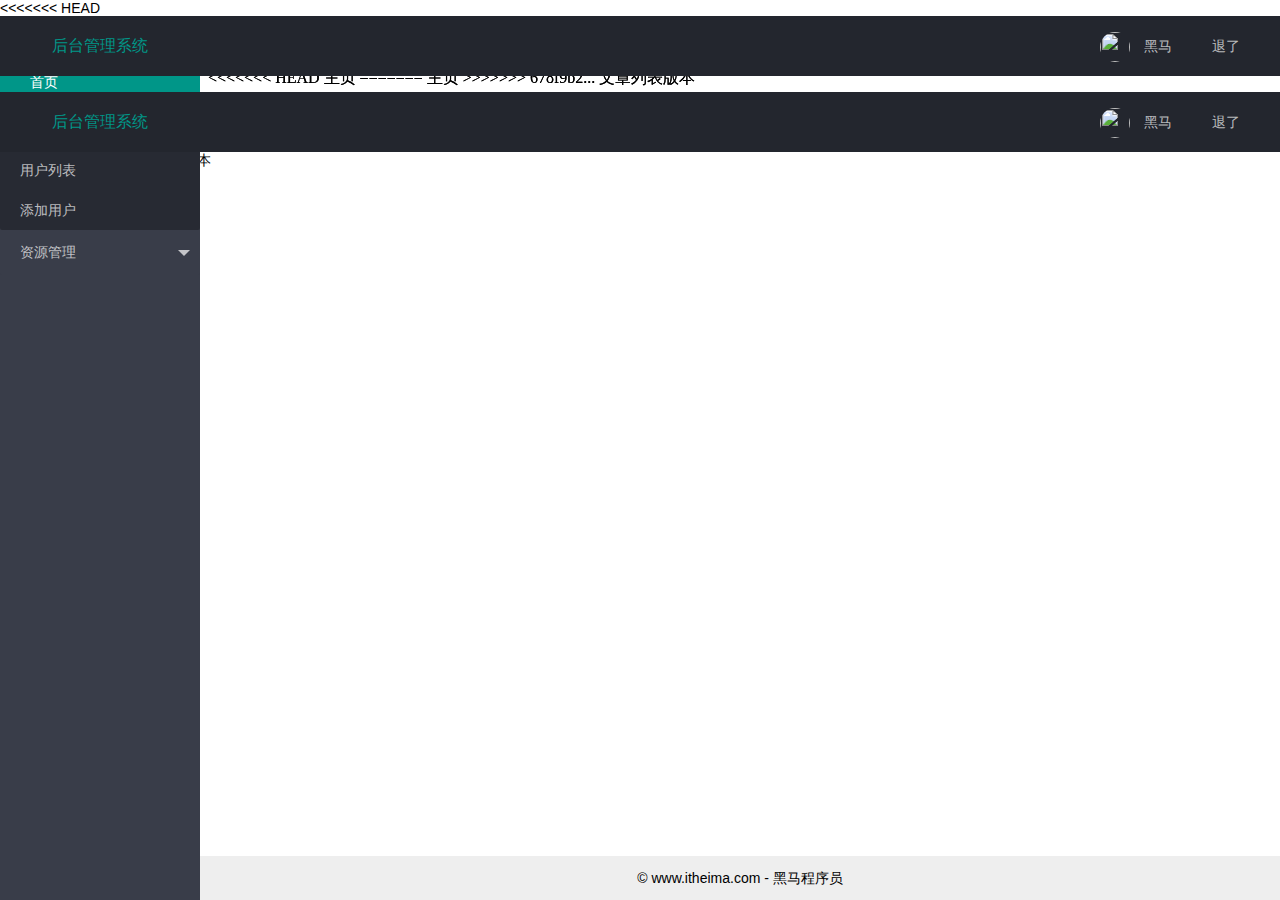
==== commit 27ec767e: "文章列表" ====
--- a/admin/index.html
+++ b/admin/index.html
@@ -1,3 +1,4 @@
+<<<<<<< HEAD
 <!DOCTYPE html>
 <html>
 
@@ -31,7 +32,7 @@
                     <li class="layui-nav-item layui-nav-itemed">
                         <a class="" href="javascript:;">用户管理</a>
                         <dl class="layui-nav-child">
-                            <dd><a target="iframeArea" href="./user/user.html">用户列表</a></dd>
+                            <dd id="light"><a target="iframeArea" href="./user/user.html">用户列表</a></dd>
                             <dd><a target="iframeArea" href="./user/add.html">添加用户</a></dd>
                         </dl>
                     </li>
@@ -65,4 +66,73 @@
 
 </body>
 
+=======
+<!DOCTYPE html>
+<html>
+
+<head>
+    <meta charset="utf-8">
+    <meta name="viewport" content="width=device-width, initial-scale=1, maximum-scale=1">
+    <title>layout 后台大布局 - Layui</title>
+    <link rel="stylesheet" href="./assets/lib/layui/css/layui.css">
+    <link rel="stylesheet" href="./assets/css/index.css">
+</head>
+
+<body class="layui-layout-body">
+    <div class="layui-layout layui-layout-admin">
+        <div class="layui-header">
+            <div class="layui-logo">后台管理系统</div>
+            <ul class="layui-nav layui-layout-right">
+                <li class="layui-nav-item">
+                    <a href="javascript:;">
+                        <img src="#" class="layui-nav-img"> 黑马
+                    </a>
+                </li>
+                <li class="layui-nav-item"><a id="logout-btn" href="javascript:;">退了</a></li>
+            </ul>
+        </div>
+
+        <div class="layui-side layui-bg-black">
+            <div class="layui-side-scroll">
+                <!-- 左侧导航区域（可配合layui已有的垂直导航） -->
+                <ul class="layui-nav layui-nav-tree" lay-filter="test">
+                    <li class="layui-nav-item layui-this"><a href=""><span class="iconfont icon-home"></span>首页</a></li>
+                    <li class="layui-nav-item layui-nav-itemed">
+                        <a class="" href="javascript:;">用户管理</a>
+                        <dl class="layui-nav-child">
+                            <dd><a target="iframeArea" href="./user/user.html">用户列表</a></dd>
+                            <dd><a target="iframeArea" href="./user/add.html">添加用户</a></dd>
+                        </dl>
+                    </li>
+                    <li class="layui-nav-item">
+                        <a href="javascript:;">资源管理</a>
+                        <dl class="layui-nav-child">
+                            <dd><a target="iframeArea" href="./link/link.html">友情链接</a></dd>
+                            <dd><a target="iframeArea" href="./swiper/swiper.html">轮播图</a></dd>
+                            <dd><a target="iframeArea" href="./comment/comment.html">评论管理</a></dd>
+                        </dl>
+                    </li>
+                </ul>
+            </div>
+        </div>
+
+        <div class="layui-body">
+            <!-- 内容主体区域 -->
+            <iframe name="iframeArea" src="./home/home.html"></iframe>
+        </div>
+
+        <div class="layui-footer">
+            <!-- 底部固定区域 -->
+            © www.itheima.com - 黑马程序员
+        </div>
+    </div>
+    <script type="text/javascript" src="./assets/lib/jquery.js"></script>
+    <script type="text/javascript" src="./assets/lib/jquery.particleground.min.js"></script>
+    <script type="text/javascript" src="./assets/js/common.js"></script>
+    <script type="text/javascript" src="./assets/lib/layui/layui.all.js"></script>
+    <script type="text/javascript" src="./assets/js/index.js"></script>
+
+</body>
+
+>>>>>>> 678f9b2... 文章列表版本
 </html>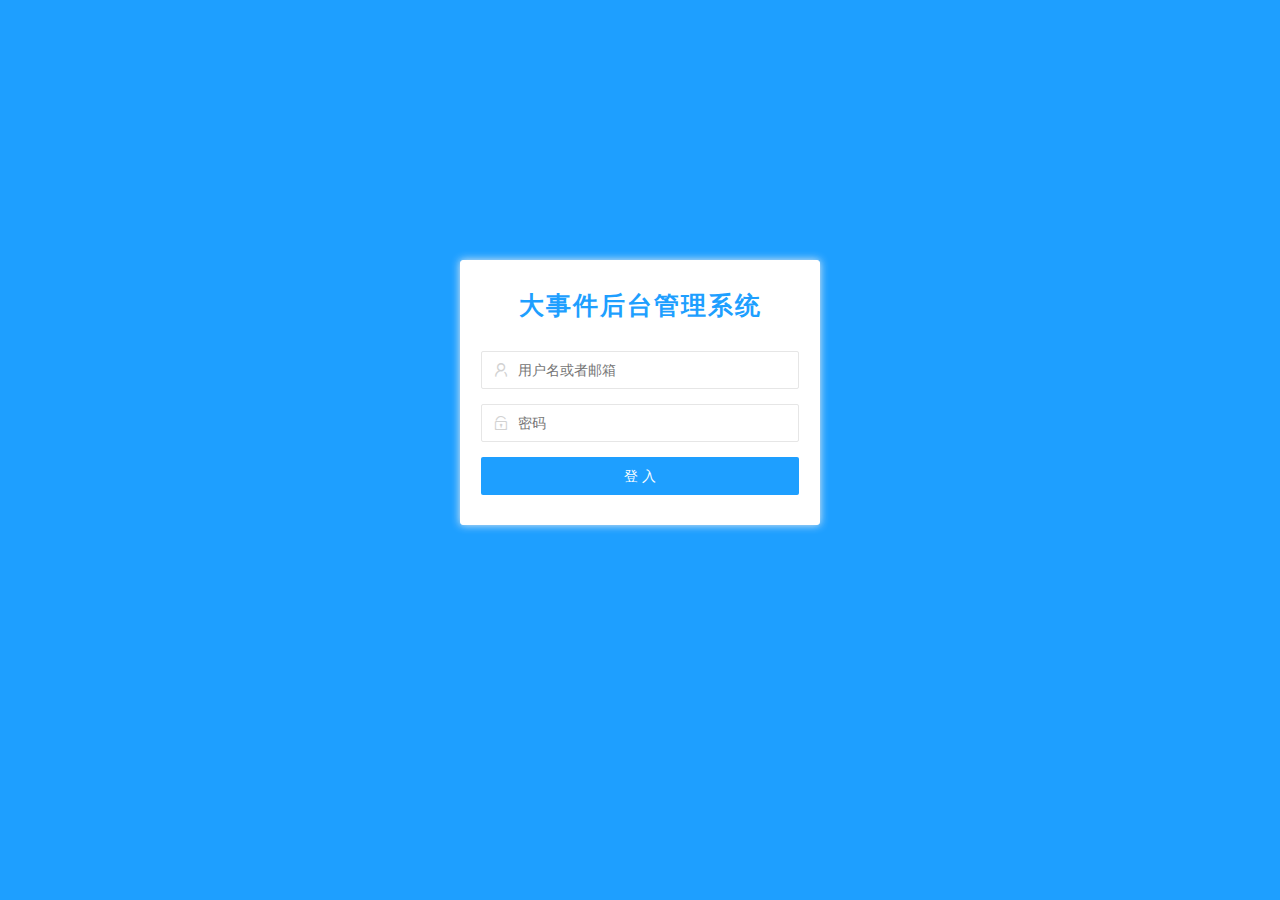
==== commit 0428684a: "合并冲突" ====
--- a/admin/index.html
+++ b/admin/index.html
@@ -1,72 +1,4 @@
-<<<<<<< HEAD
-<!DOCTYPE html>
-<html>
-
-<head>
-    <meta charset="utf-8">
-    <meta name="viewport" content="width=device-width, initial-scale=1, maximum-scale=1">
-    <title>layout 后台大布局 - Layui</title>
-    <link rel="stylesheet" href="./assets/lib/layui/css/layui.css">
-    <link rel="stylesheet" href="./assets/css/index.css">
-</head>
-
-<body class="layui-layout-body">
-    <div class="layui-layout layui-layout-admin">
-        <div class="layui-header">
-            <div class="layui-logo">后台管理系统</div>
-            <ul class="layui-nav layui-layout-right">
-                <li class="layui-nav-item">
-                    <a href="javascript:;">
-                        <img src="#" class="layui-nav-img"> 黑马
-                    </a>
-                </li>
-                <li class="layui-nav-item"><a id="logout-btn" href="javascript:;">退了</a></li>
-            </ul>
-        </div>
-
-        <div class="layui-side layui-bg-black">
-            <div class="layui-side-scroll">
-                <!-- 左侧导航区域（可配合layui已有的垂直导航） -->
-                <ul class="layui-nav layui-nav-tree" lay-filter="test">
-                    <li class="layui-nav-item layui-this"><a href=""><span class="iconfont icon-home"></span>首页</a></li>
-                    <li class="layui-nav-item layui-nav-itemed">
-                        <a class="" href="javascript:;">用户管理</a>
-                        <dl class="layui-nav-child">
-                            <dd id="light"><a target="iframeArea" href="./user/user.html">用户列表</a></dd>
-                            <dd><a target="iframeArea" href="./user/add.html">添加用户</a></dd>
-                        </dl>
-                    </li>
-                    <li class="layui-nav-item">
-                        <a href="javascript:;">资源管理</a>
-                        <dl class="layui-nav-child">
-                            <dd><a target="iframeArea" href="./link/link.html">友情链接</a></dd>
-                            <dd><a target="iframeArea" href="./swiper/swiper.html">轮播图</a></dd>
-                            <dd><a target="iframeArea" href="./comment/comment.html">评论管理</a></dd>
-                        </dl>
-                    </li>
-                </ul>
-            </div>
-        </div>
-
-        <div class="layui-body">
-            <!-- 内容主体区域 -->
-            <iframe name="iframeArea" src="./home/home.html"></iframe>
-        </div>
-
-        <div class="layui-footer">
-            <!-- 底部固定区域 -->
-            © www.itheima.com - 黑马程序员
-        </div>
-    </div>
-    <script type="text/javascript" src="./assets/lib/jquery.js"></script>
-    <script type="text/javascript" src="./assets/lib/jquery.particleground.min.js"></script>
-    <script type="text/javascript" src="./assets/js/common.js"></script>
-    <script type="text/javascript" src="./assets/lib/layui/layui.all.js"></script>
-    <script type="text/javascript" src="./assets/js/index.js"></script>
-
-</body>
-
-=======
+
 <!DOCTYPE html>
 <html>
 
@@ -100,7 +32,7 @@
                     <li class="layui-nav-item layui-nav-itemed">
                         <a class="" href="javascript:;">用户管理</a>
                         <dl class="layui-nav-child">
-                            <dd><a target="iframeArea" href="./user/user.html">用户列表</a></dd>
+                            <dd id="light"><a target="iframeArea" href="./user/user.html">用户列表</a></dd>
                             <dd><a target="iframeArea" href="./user/add.html">添加用户</a></dd>
                         </dl>
                     </li>
@@ -134,5 +66,5 @@
 
 </body>
 
->>>>>>> 678f9b2... 文章列表版本
+
 </html>